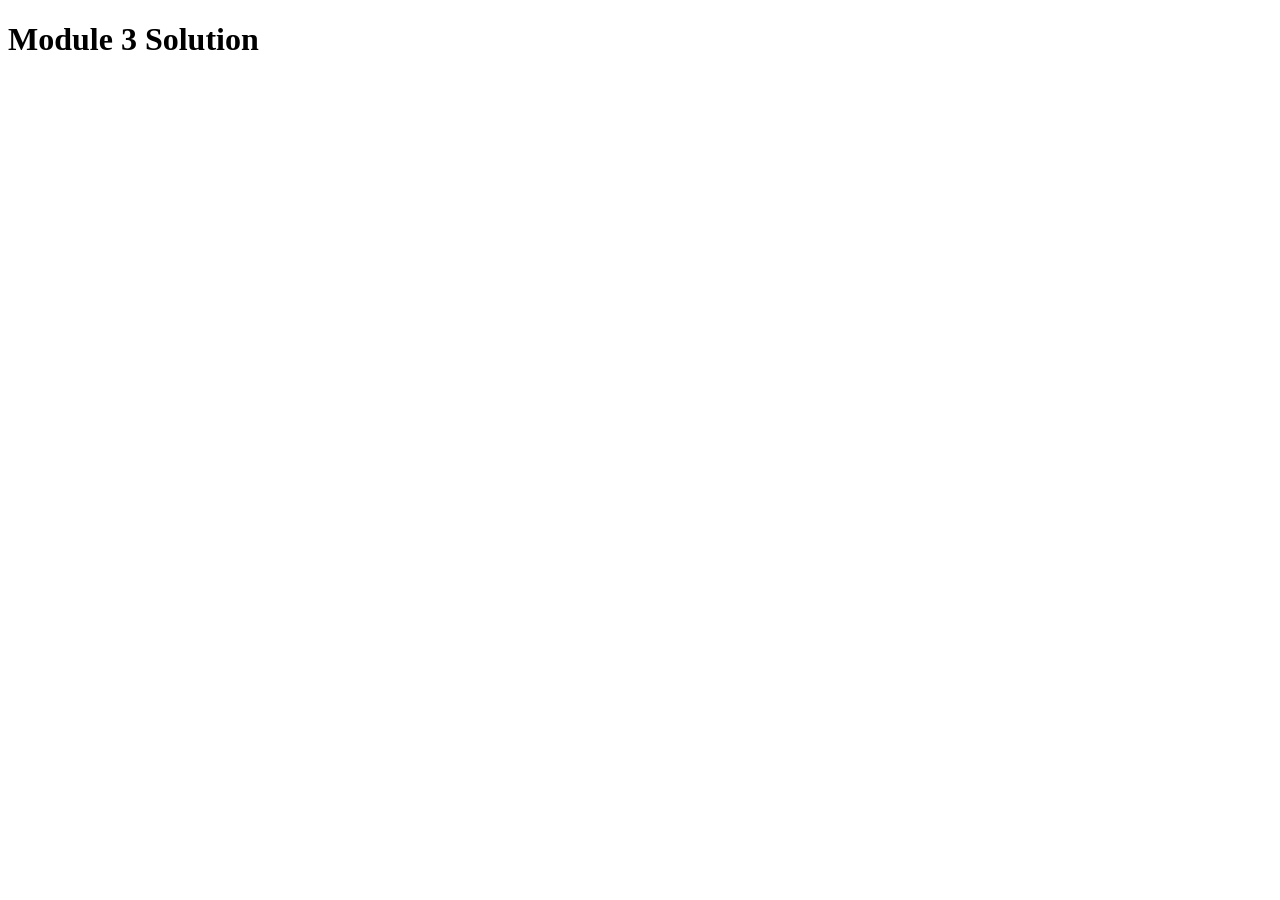
==== mod3_solution/index.html @ 1824783c "Index file added." ====
<!DOCTYPE html>
<html lang="en">
<head>
	<meta charset="utf-8">
	<meta name="viewport" content="width=device-width, initial-scale=1">
	<title>Module 3 Solution</title>
</head>
<body>
<h1>Module 3 Solution</h1>
</body>
</html>
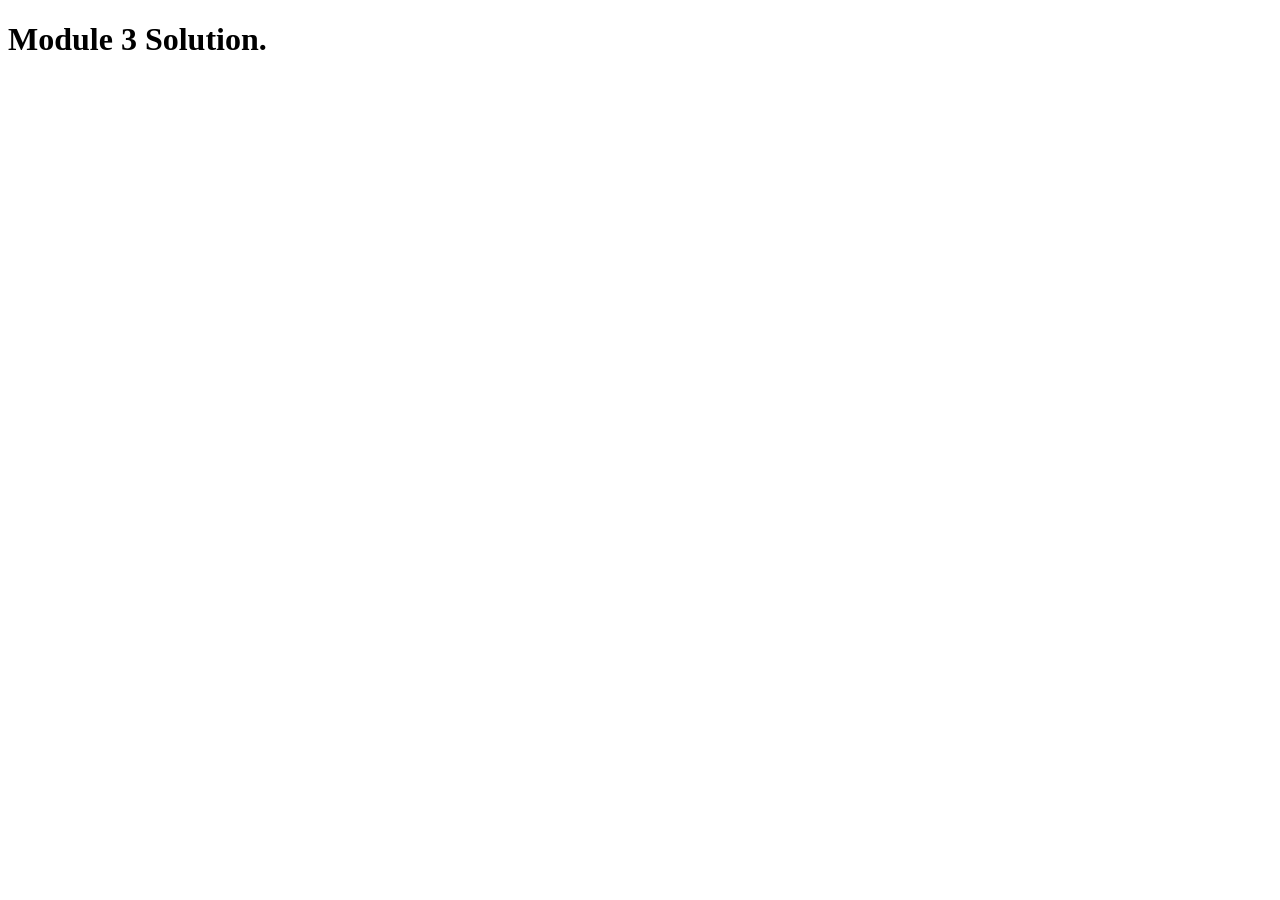
==== commit ea9c4d5b: "Testing a small change." ====
--- a/mod3_solution/index.html
+++ b/mod3_solution/index.html
@@ -6,6 +6,6 @@
 	<title>Module 3 Solution</title>
 </head>
 <body>
-<h1>Module 3 Solution</h1>
+<h1>Module 3 Solution.</h1>
 </body>
 </html>
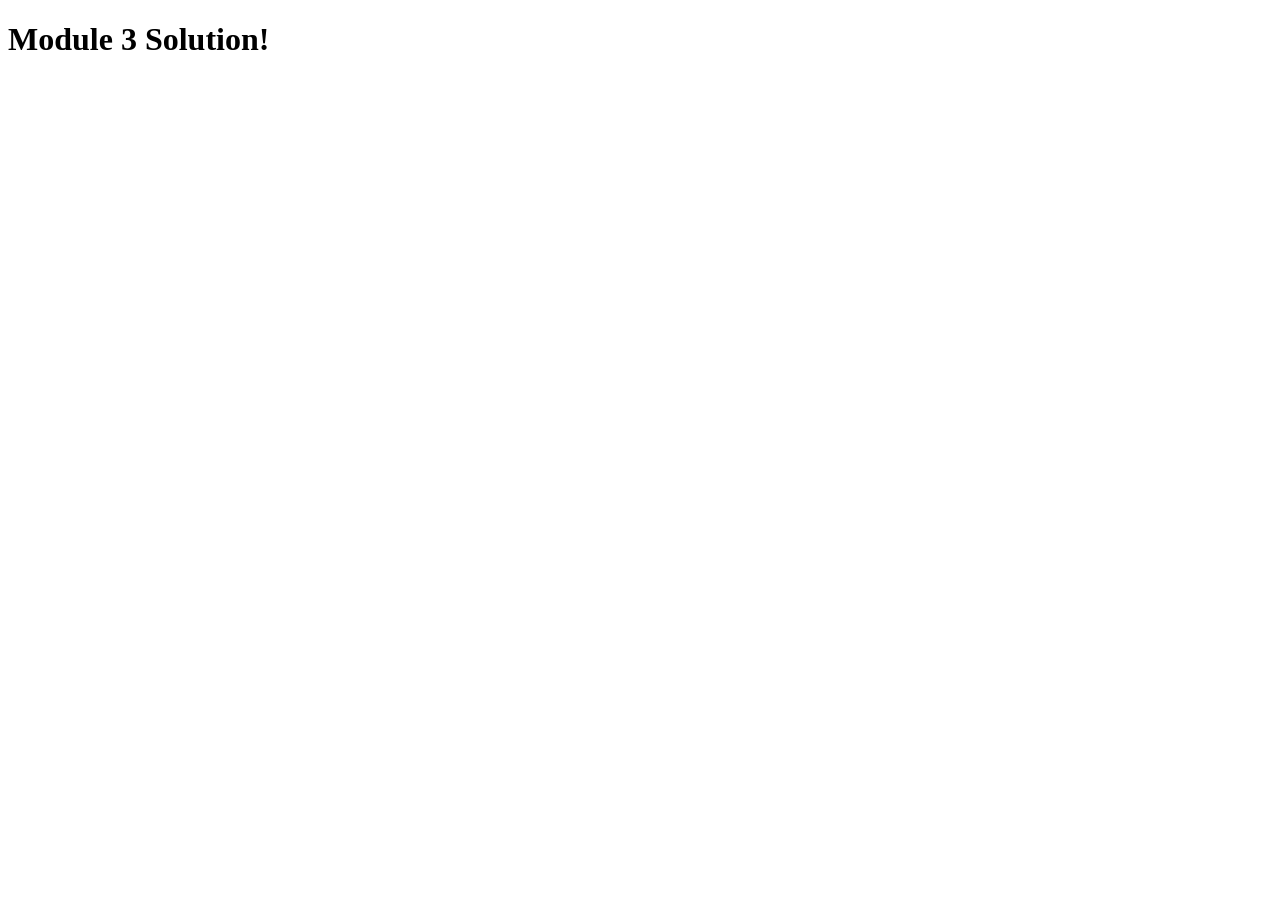
==== commit d160c7b9: "Another change test." ====
--- a/mod3_solution/index.html
+++ b/mod3_solution/index.html
@@ -6,6 +6,6 @@
 	<title>Module 3 Solution</title>
 </head>
 <body>
-<h1>Module 3 Solution.</h1>
+<h1>Module 3 Solution!</h1>
 </body>
 </html>
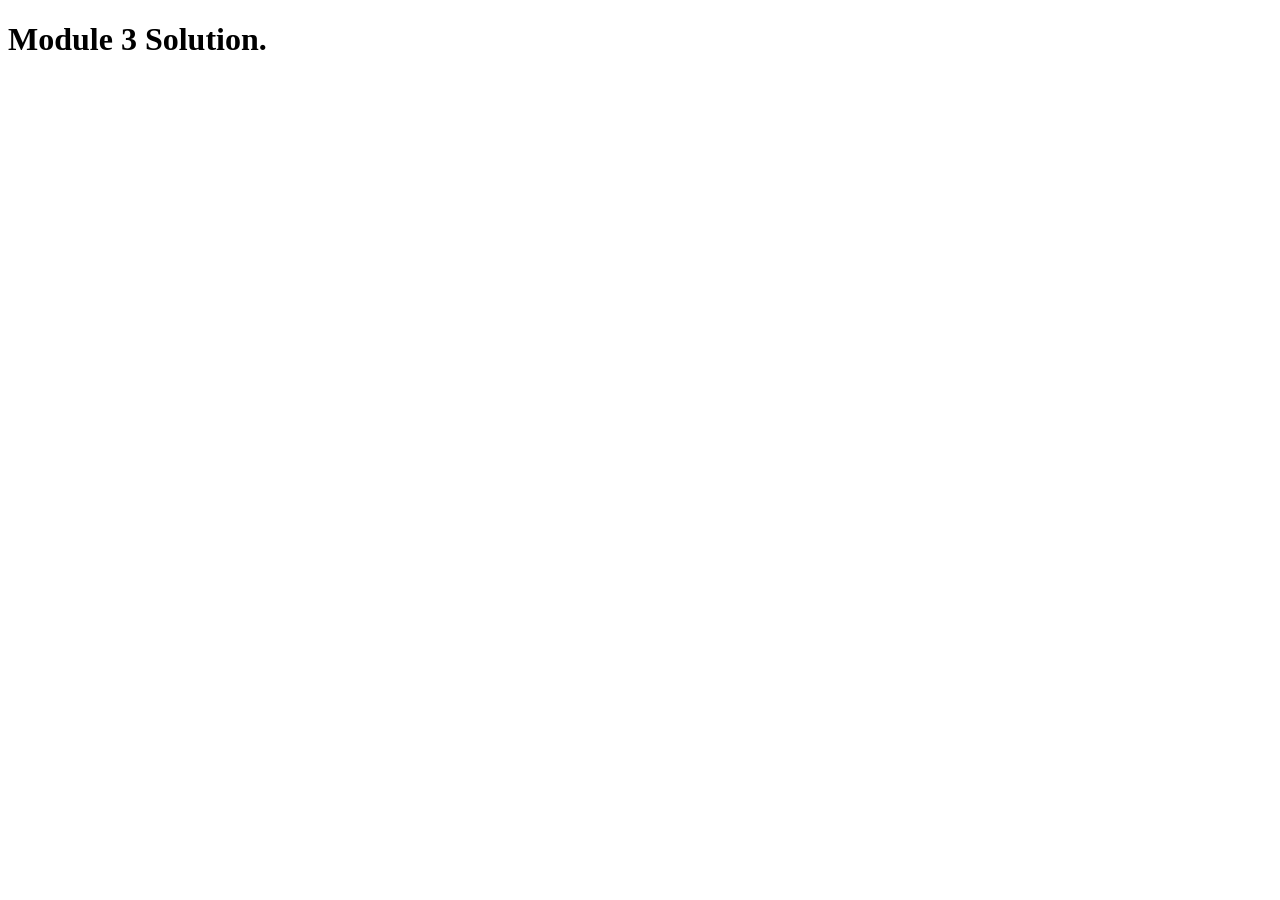
==== commit 9c57c598: "Last test then I'll crack on." ====
--- a/mod3_solution/index.html
+++ b/mod3_solution/index.html
@@ -6,6 +6,6 @@
 	<title>Module 3 Solution</title>
 </head>
 <body>
-<h1>Module 3 Solution!</h1>
+<h1>Module 3 Solution.</h1>
 </body>
 </html>
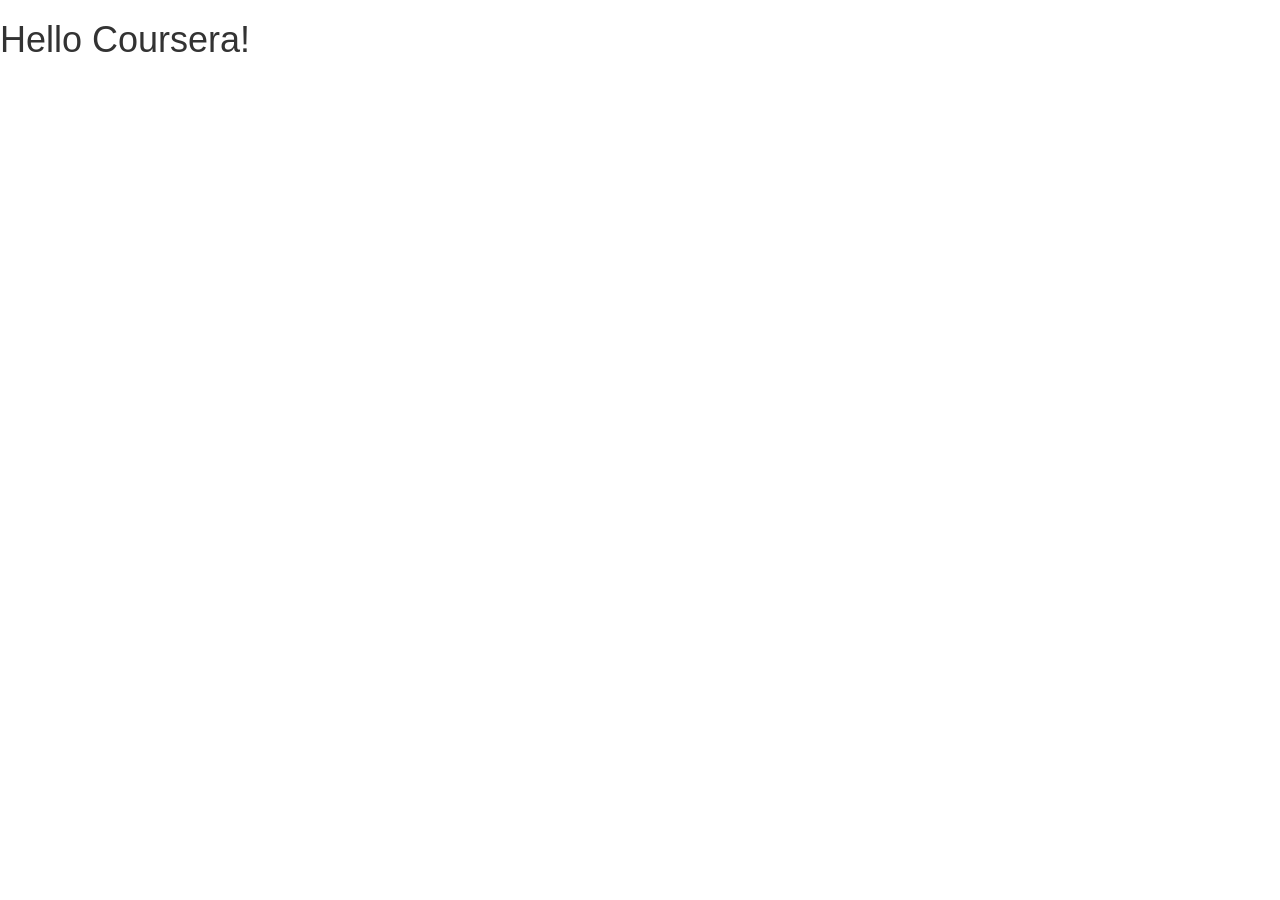
==== commit 9678881d: "Integrated Lecture 25 files properly." ====
--- a/mod3_solution/index.html
+++ b/mod3_solution/index.html
@@ -1,11 +1,28 @@
-<!DOCTYPE html>
+<!doctype html>
 <html lang="en">
-<head>
-	<meta charset="utf-8">
-	<meta name="viewport" content="width=device-width, initial-scale=1">
-	<title>Module 3 Solution</title>
-</head>
+  <head>
+    <meta charset="utf-8">
+    <meta http-equiv="X-UA-Compatible" content="IE=edge">
+    <meta name="viewport" content="width=device-width, initial-scale=1">
+
+    <!-- HTML5 shim and Respond.js for IE8 support of HTML5 elements and media queries -->
+    <!-- WARNING: Respond.js doesn't work if you view the page via file:// -->
+    <!--[if lt IE 9]>
+      <script src="https://oss.maxcdn.com/html5shiv/3.7.2/html5shiv.min.js"></script>
+      <script src="https://oss.maxcdn.com/respond/1.4.2/respond.min.js"></script>
+    <![endif]-->
+
+    <title>Bootstrap Starter Page</title>
+    <link rel="stylesheet" href="css/bootstrap.min.css">
+    <link rel="stylesheet" href="css/styles.css">
+  </head>
 <body>
-<h1>Module 3 Solution.</h1>
+
+  <h1>Hello Coursera!</h1>
+
+  <!-- jQuery (Bootstrap JS plugins depend on it) -->
+  <script src="js/jquery-1.11.3.min.js"></script>
+  <script src="js/bootstrap.min.js"></script>
+  <script src="js/script.js"></script>
 </body>
-</html>+</html>
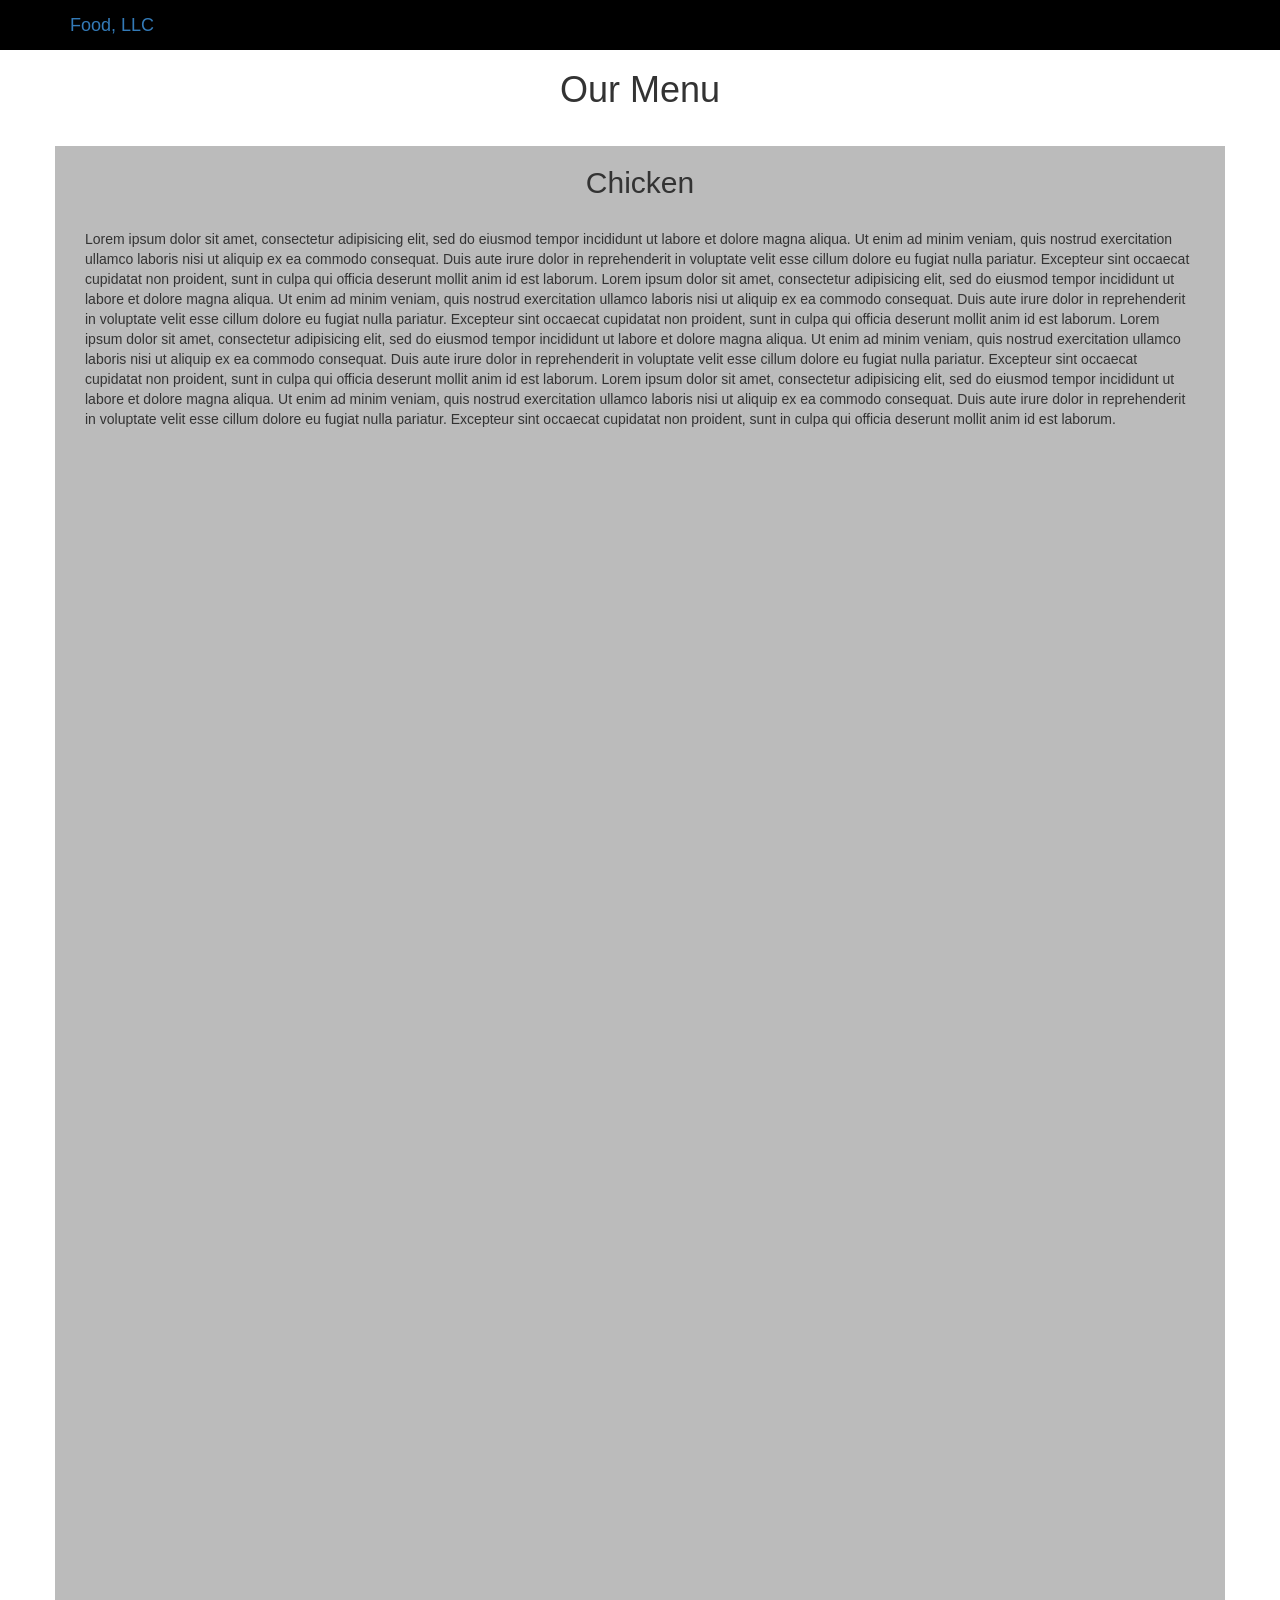
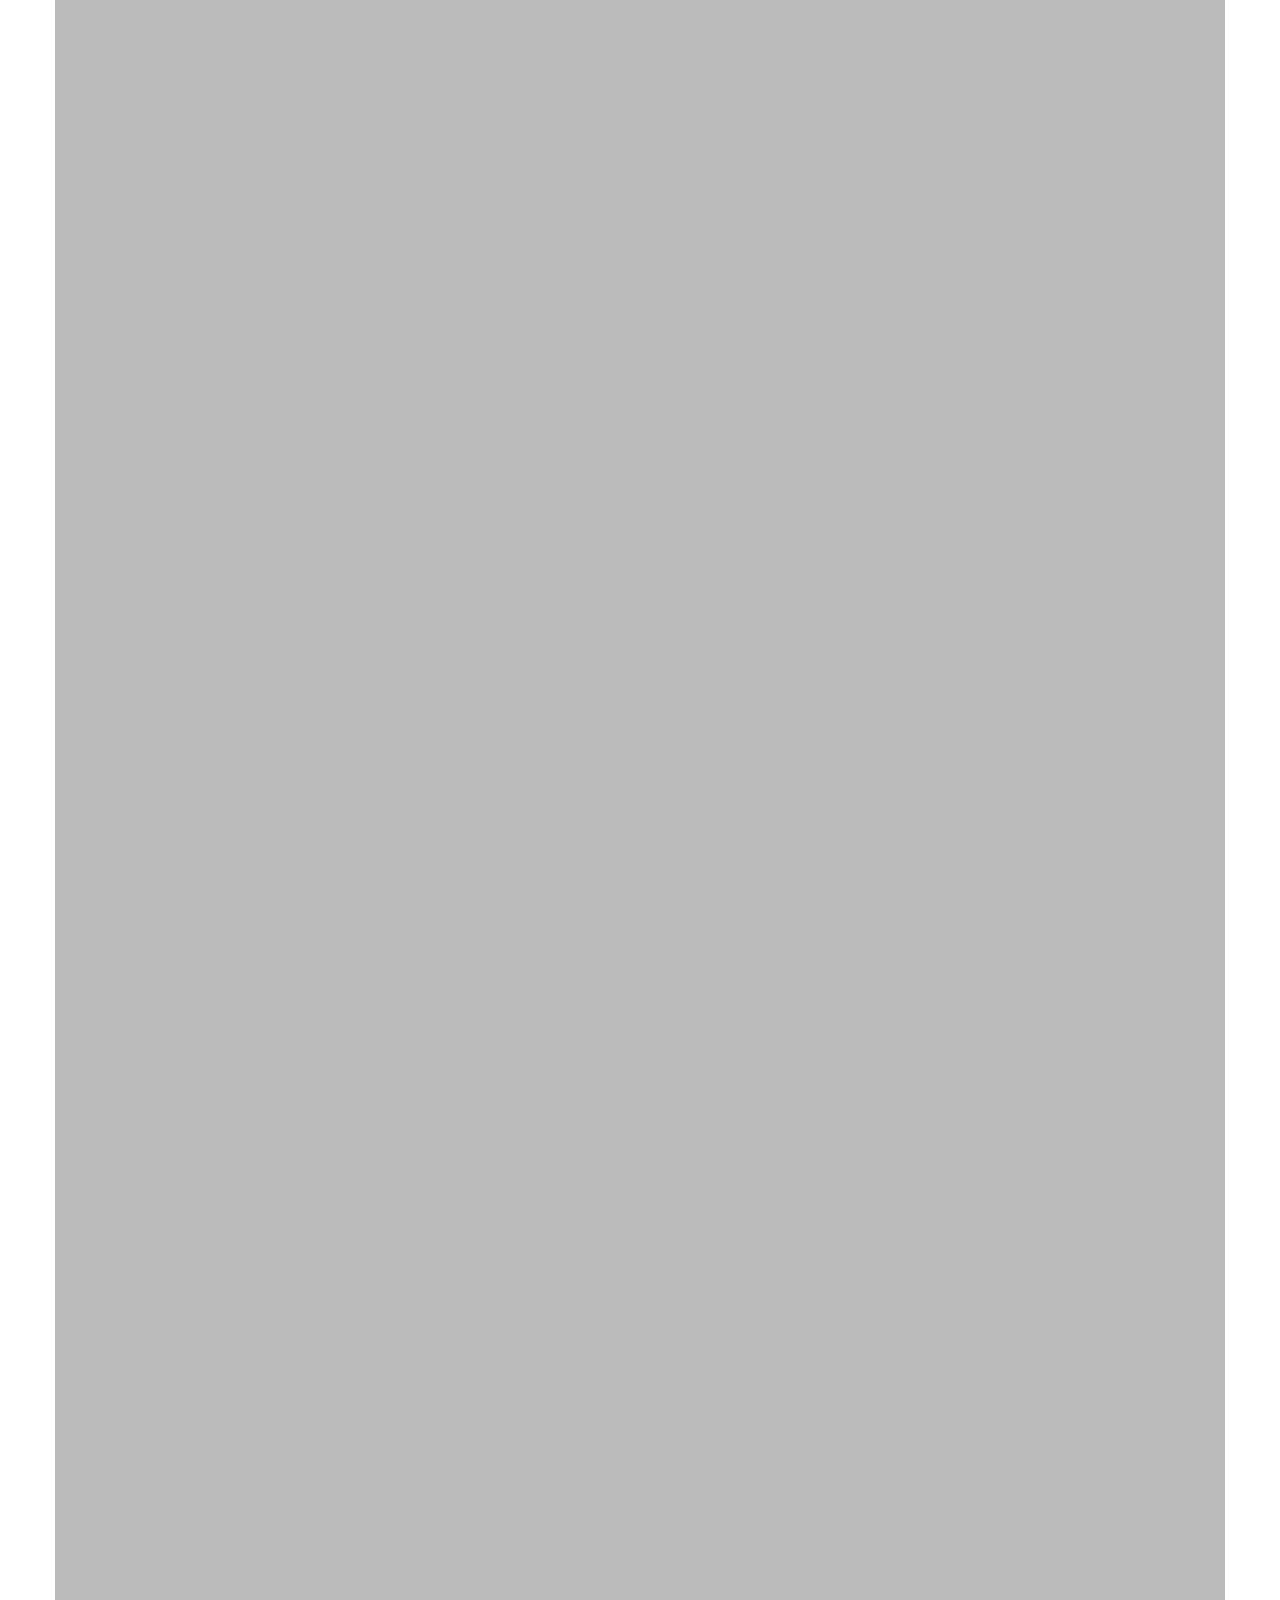
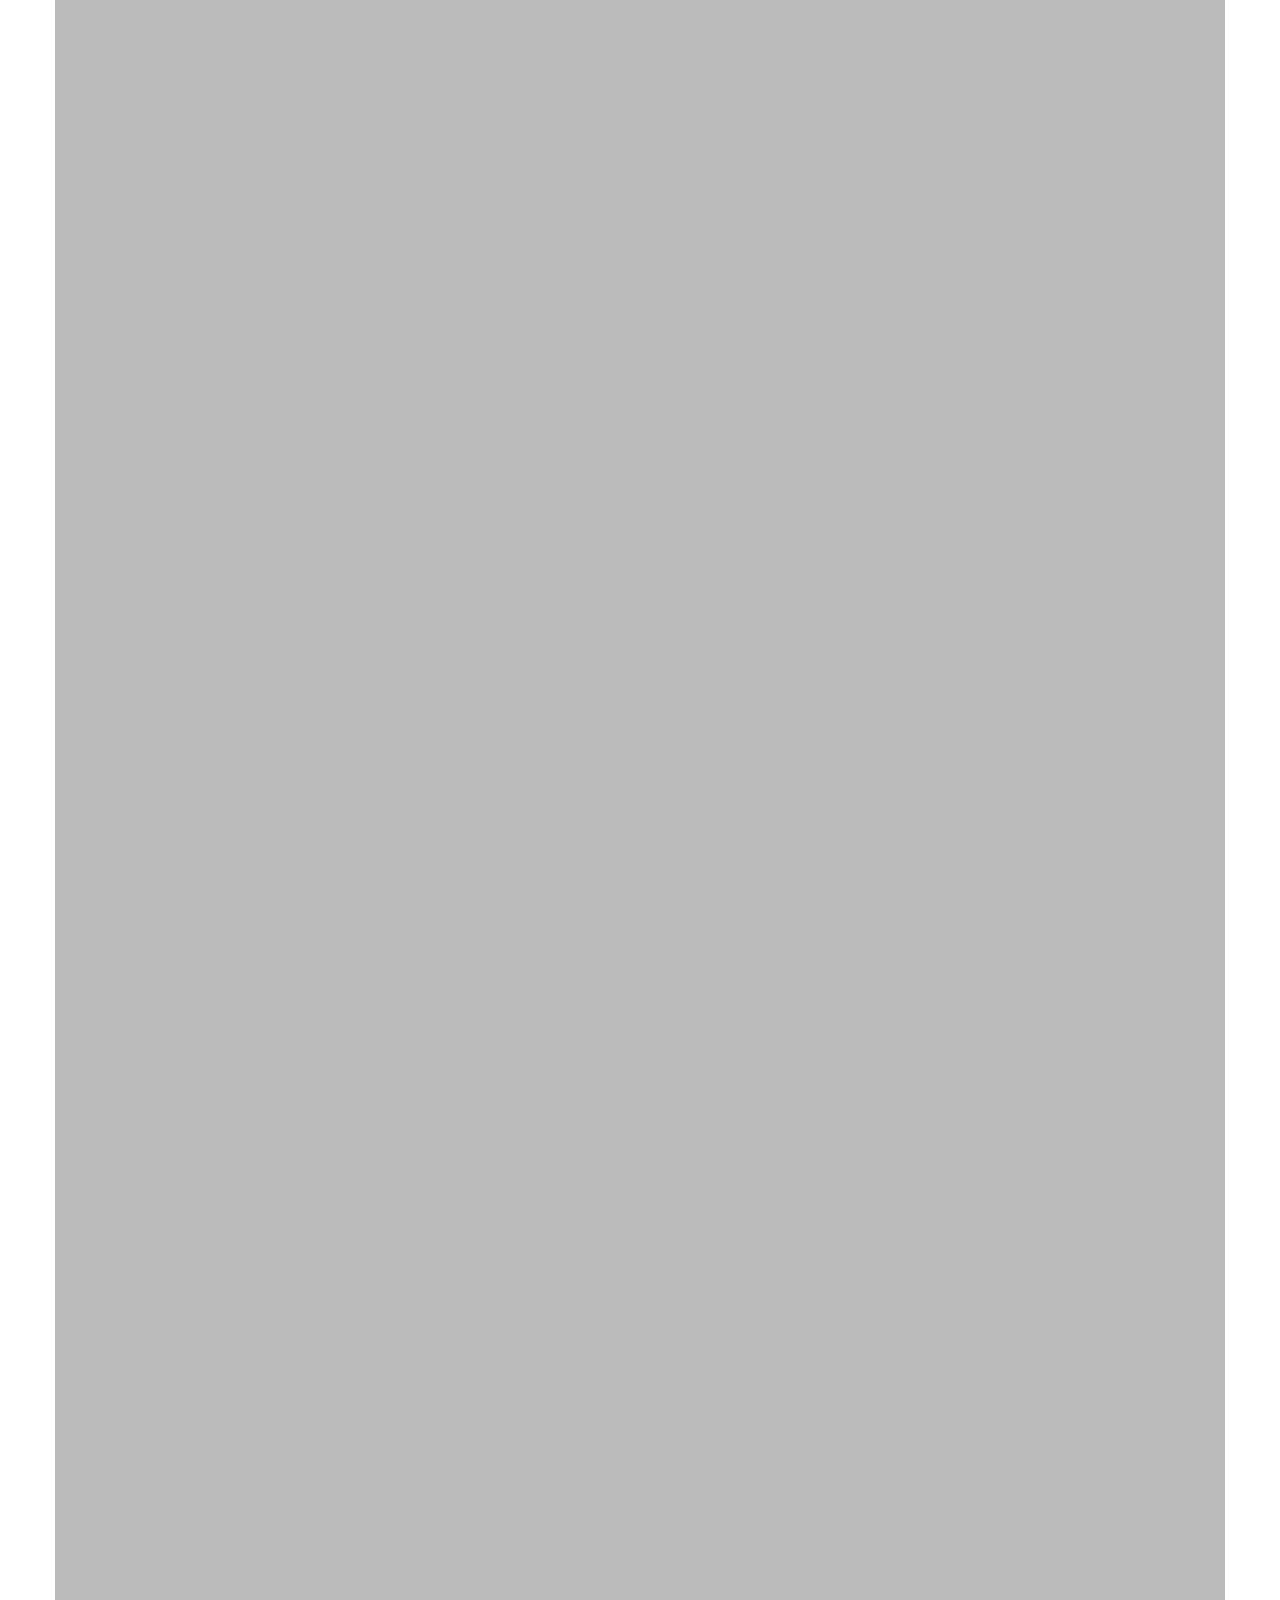
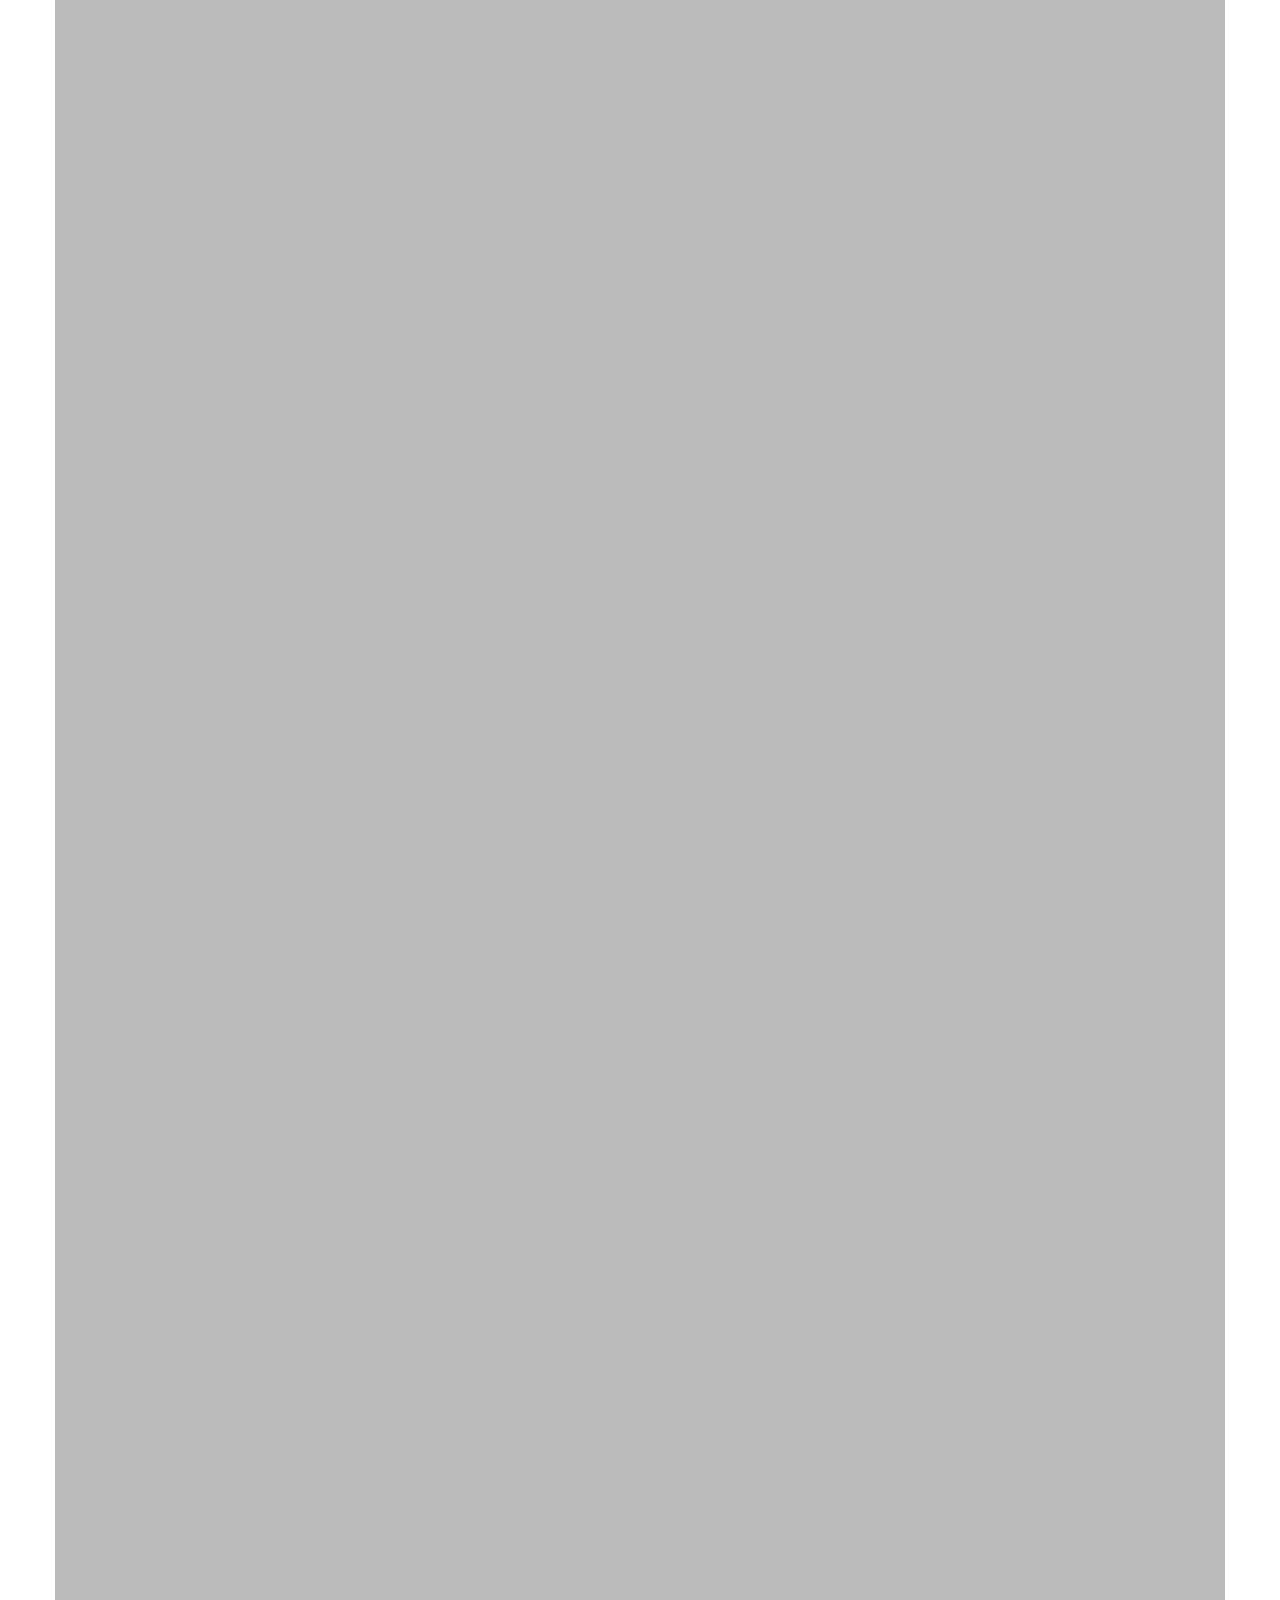
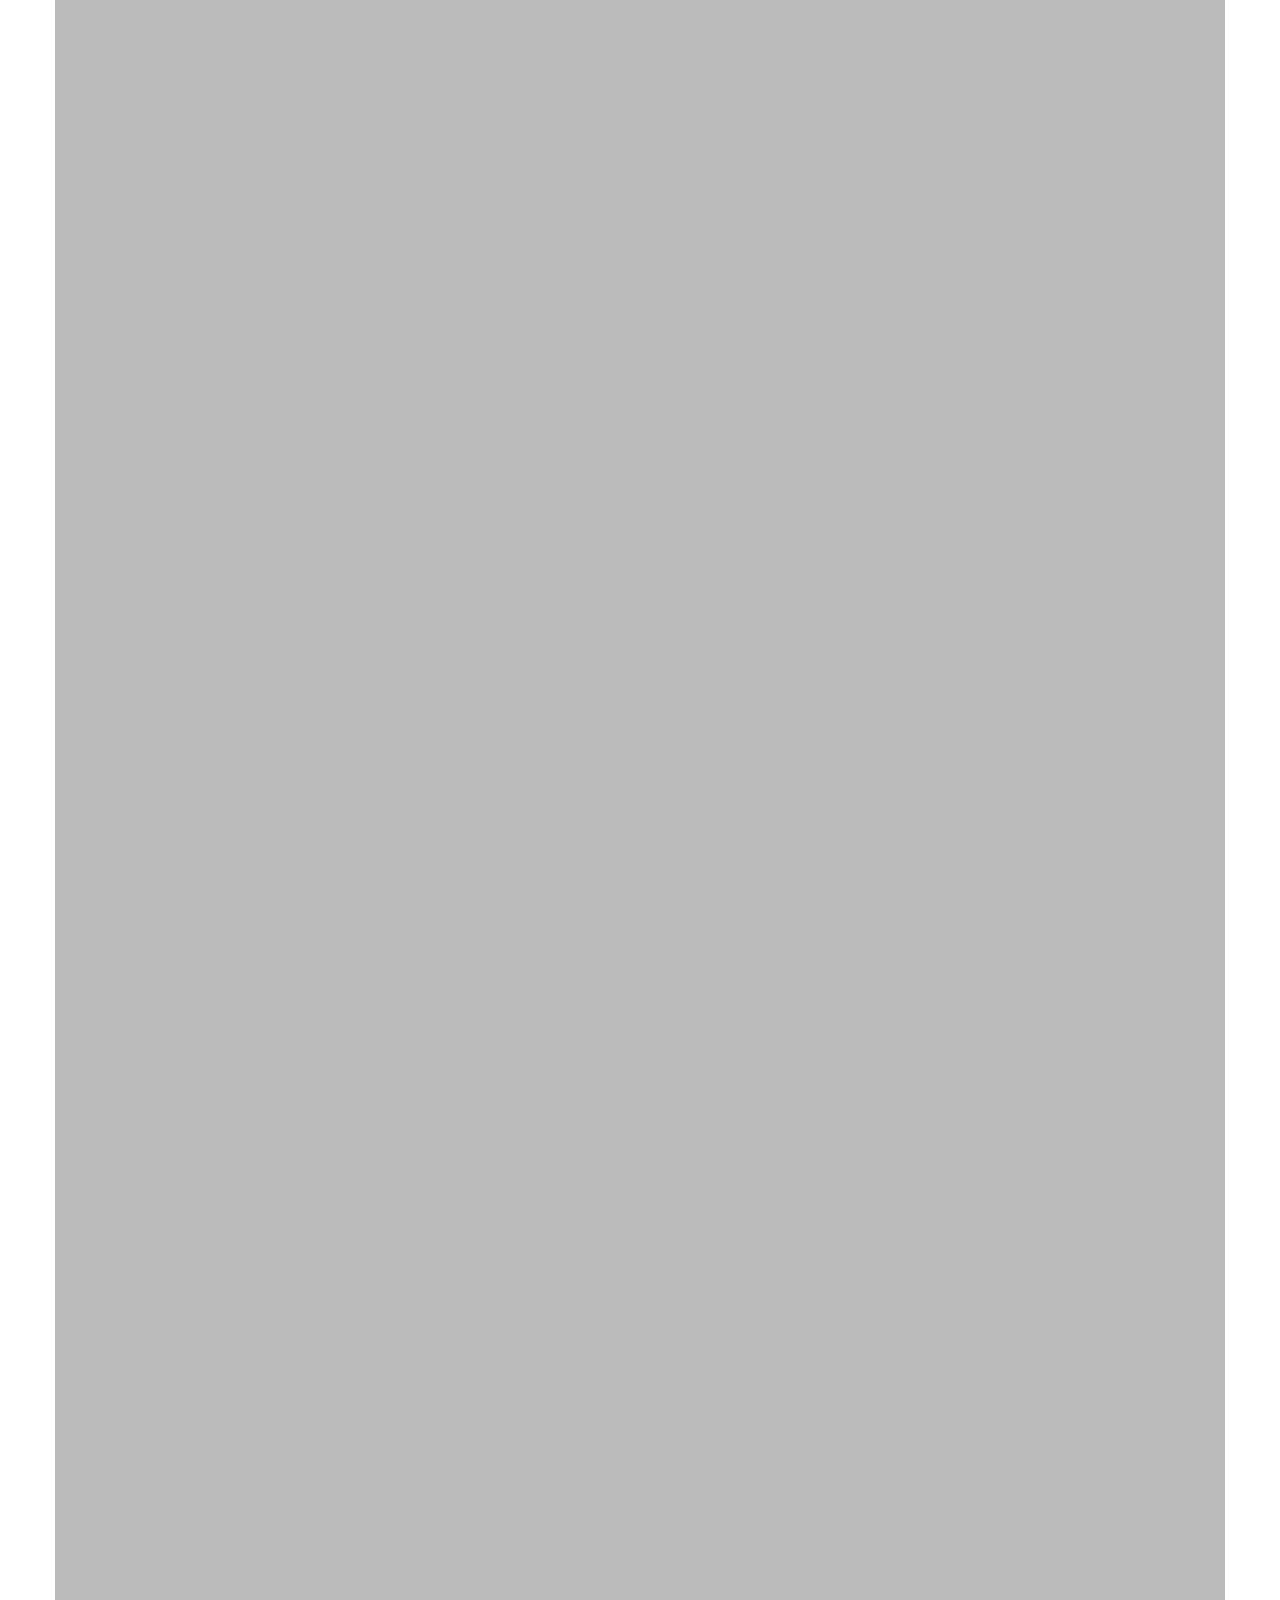
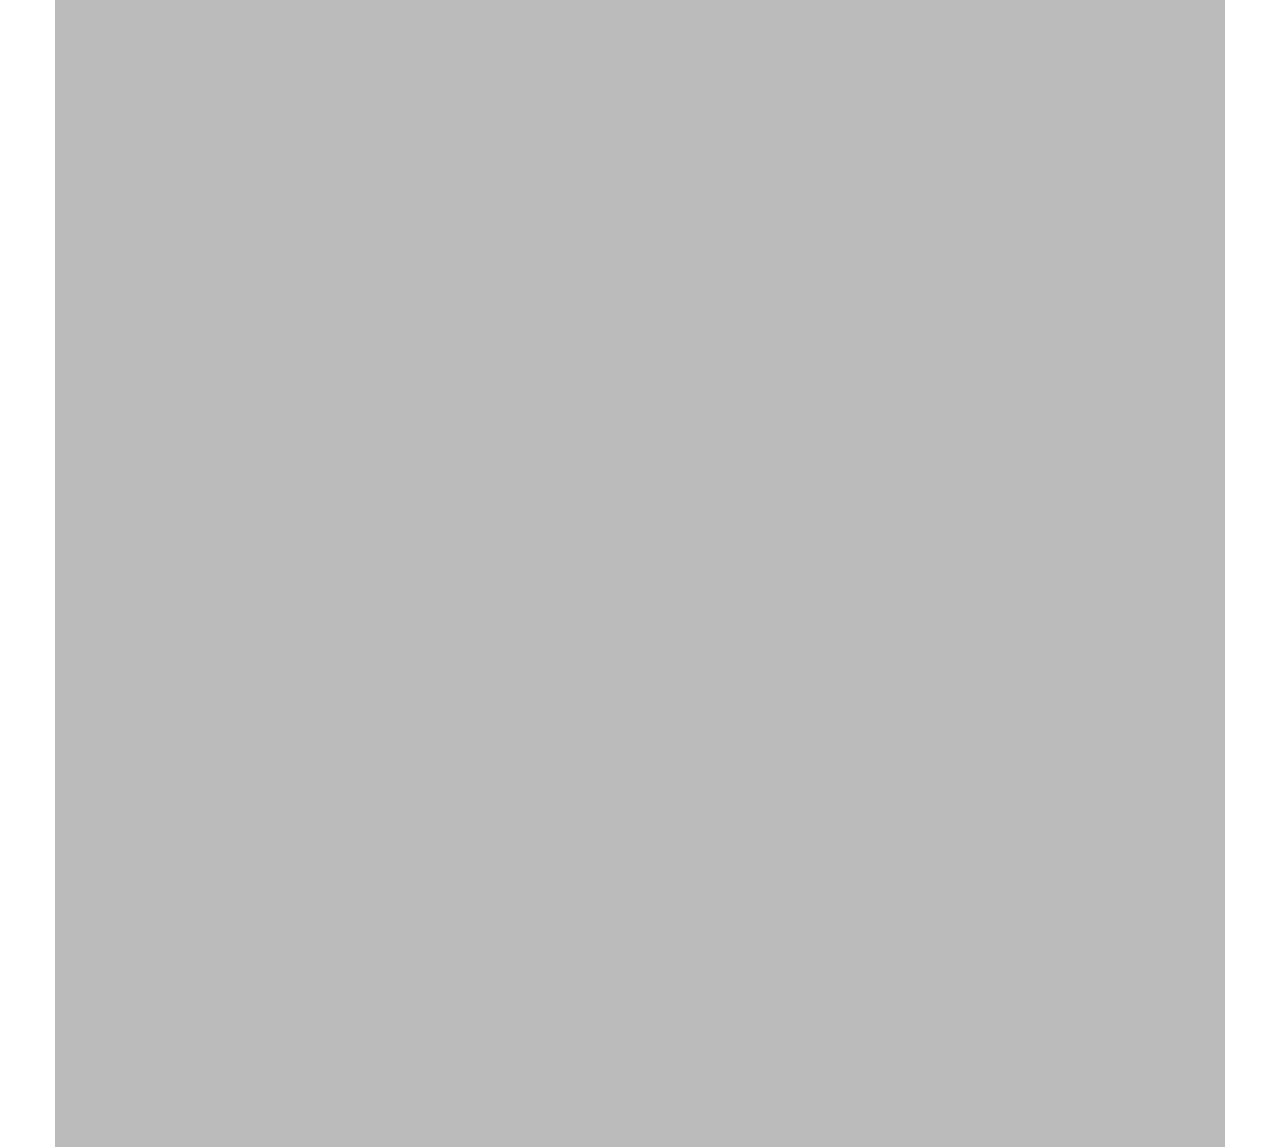
==== commit 11d94c7f: "Required tasks completed!" ====
--- a/mod3_solution/index.html
+++ b/mod3_solution/index.html
@@ -12,13 +12,78 @@
       <script src="https://oss.maxcdn.com/respond/1.4.2/respond.min.js"></script>
     <![endif]-->
 
-    <title>Bootstrap Starter Page</title>
+    <title>Module 3 Solution</title>
     <link rel="stylesheet" href="css/bootstrap.min.css">
     <link rel="stylesheet" href="css/styles.css">
   </head>
 <body>
+  <header>
+  	<nav id="header-nav" class="navbar navbar-default">
+  	  <div class="container">
 
-  <h1>Hello Coursera!</h1>
+  		<div class="navbar-brand pull-left">
+  		  <a href="index.html">Food, LLC</a>
+  		</div><!-- .navbar-brand -->
+
+  		<button type="button" class="navbar-toggle collapsed" data-toggle="collapse" data-target="#collapsable-nav" aria-expanded="false">
+  		  <span class="sr-only">Toggle navigation</span>
+  		  <span class="icon-bar"></span>
+          <span class="icon-bar"></span>
+          <span class="icon-bar"></span>
+  		</button><!-- .navbar-toggle .collapsed -->
+
+  	  </div><!-- .container -->
+
+  	  <div id="collapsable-nav" class="collapse navbar-collapse">
+  	  	<ul id="nav-list" class="nav navbar-nav navbar-right visible-xs">
+  	  	  <li class="text-center">
+  	  	  	<div>Chicken<hr></div>
+  	  	  </li>
+  	  	  <li class="text-center">
+  	  	  	<div>Beef<hr></div>
+  	  	  </li>
+  	  	  <li class="text-center">
+  	  	    <div>Sushi</div>
+  	  	  </li>
+  	  	</ul>
+  	  </div><!-- #collapsable-nav -->
+
+  	</nav><!-- #header-nav -->
+  </header>
+
+  <h1 class="text-center">Our Menu</h1>
+
+  <div id="main-content" class="container">
+  	<div class="col-xs-12 col-sm-12 col-md-12">
+  	  <h2 class="text-center">Chicken</h2>
+  	  <div>
+  		Lorem ipsum dolor sit amet, consectetur adipisicing elit, sed do eiusmod
+	  	tempor incididunt ut labore et dolore magna aliqua. Ut enim ad minim veniam,
+	  	quis nostrud exercitation ullamco laboris nisi ut aliquip ex ea commodo
+	  	consequat. Duis aute irure dolor in reprehenderit in voluptate velit esse
+	  	cillum dolore eu fugiat nulla pariatur. Excepteur sint occaecat cupidatat non
+	  	proident, sunt in culpa qui officia deserunt mollit anim id est laborum. 
+	  	Lorem ipsum dolor sit amet, consectetur adipisicing elit, sed do eiusmod
+	  	tempor incididunt ut labore et dolore magna aliqua. Ut enim ad minim veniam,
+	  	quis nostrud exercitation ullamco laboris nisi ut aliquip ex ea commodo
+	  	consequat. Duis aute irure dolor in reprehenderit in voluptate velit esse
+	  	cillum dolore eu fugiat nulla pariatur. Excepteur sint occaecat cupidatat non
+	  	proident, sunt in culpa qui officia deserunt mollit anim id est laborum.
+	  	Lorem ipsum dolor sit amet, consectetur adipisicing elit, sed do eiusmod
+	  	tempor incididunt ut labore et dolore magna aliqua. Ut enim ad minim veniam,
+	  	quis nostrud exercitation ullamco laboris nisi ut aliquip ex ea commodo
+	  	consequat. Duis aute irure dolor in reprehenderit in voluptate velit esse
+	  	cillum dolore eu fugiat nulla pariatur. Excepteur sint occaecat cupidatat non
+	  	proident, sunt in culpa qui officia deserunt mollit anim id est laborum.
+	  	Lorem ipsum dolor sit amet, consectetur adipisicing elit, sed do eiusmod
+	  	tempor incididunt ut labore et dolore magna aliqua. Ut enim ad minim veniam,
+	  	quis nostrud exercitation ullamco laboris nisi ut aliquip ex ea commodo
+	  	consequat. Duis aute irure dolor in reprehenderit in voluptate velit esse
+	  	cillum dolore eu fugiat nulla pariatur. Excepteur sint occaecat cupidatat non
+	  	proident, sunt in culpa qui officia deserunt mollit anim id est laborum.	
+  	  </div>
+  	</div>
+  </div>
 
   <!-- jQuery (Bootstrap JS plugins depend on it) -->
   <script src="js/jquery-1.11.3.min.js"></script>
--- a/mod3_solution/css/styles.css
+++ b/mod3_solution/css/styles.css
@@ -0,0 +1,40 @@
+body {
+
+}
+
+h1, h2 {
+  margin-bottom: 1em;
+}
+
+.navbar-default {
+  border-color: black;
+}
+
+#header-nav {
+  background-color: black;
+  border-radius: 0;
+  border: 0;
+}
+
+#nav-list {
+  margin-top: 0px;
+  margin-bottom: 0px;
+  background-color: #BBBBBB;
+}
+
+#nav-list div {
+  color: black;
+  padding: 0;
+  margin: 0;
+}
+
+#nav-list hr {
+  margin: 0;
+  border-top: 1px solid black;
+}
+
+#main-content {
+  background-color: #BBBBBB;
+  border-color: black;
+  height: 9001px;
+}
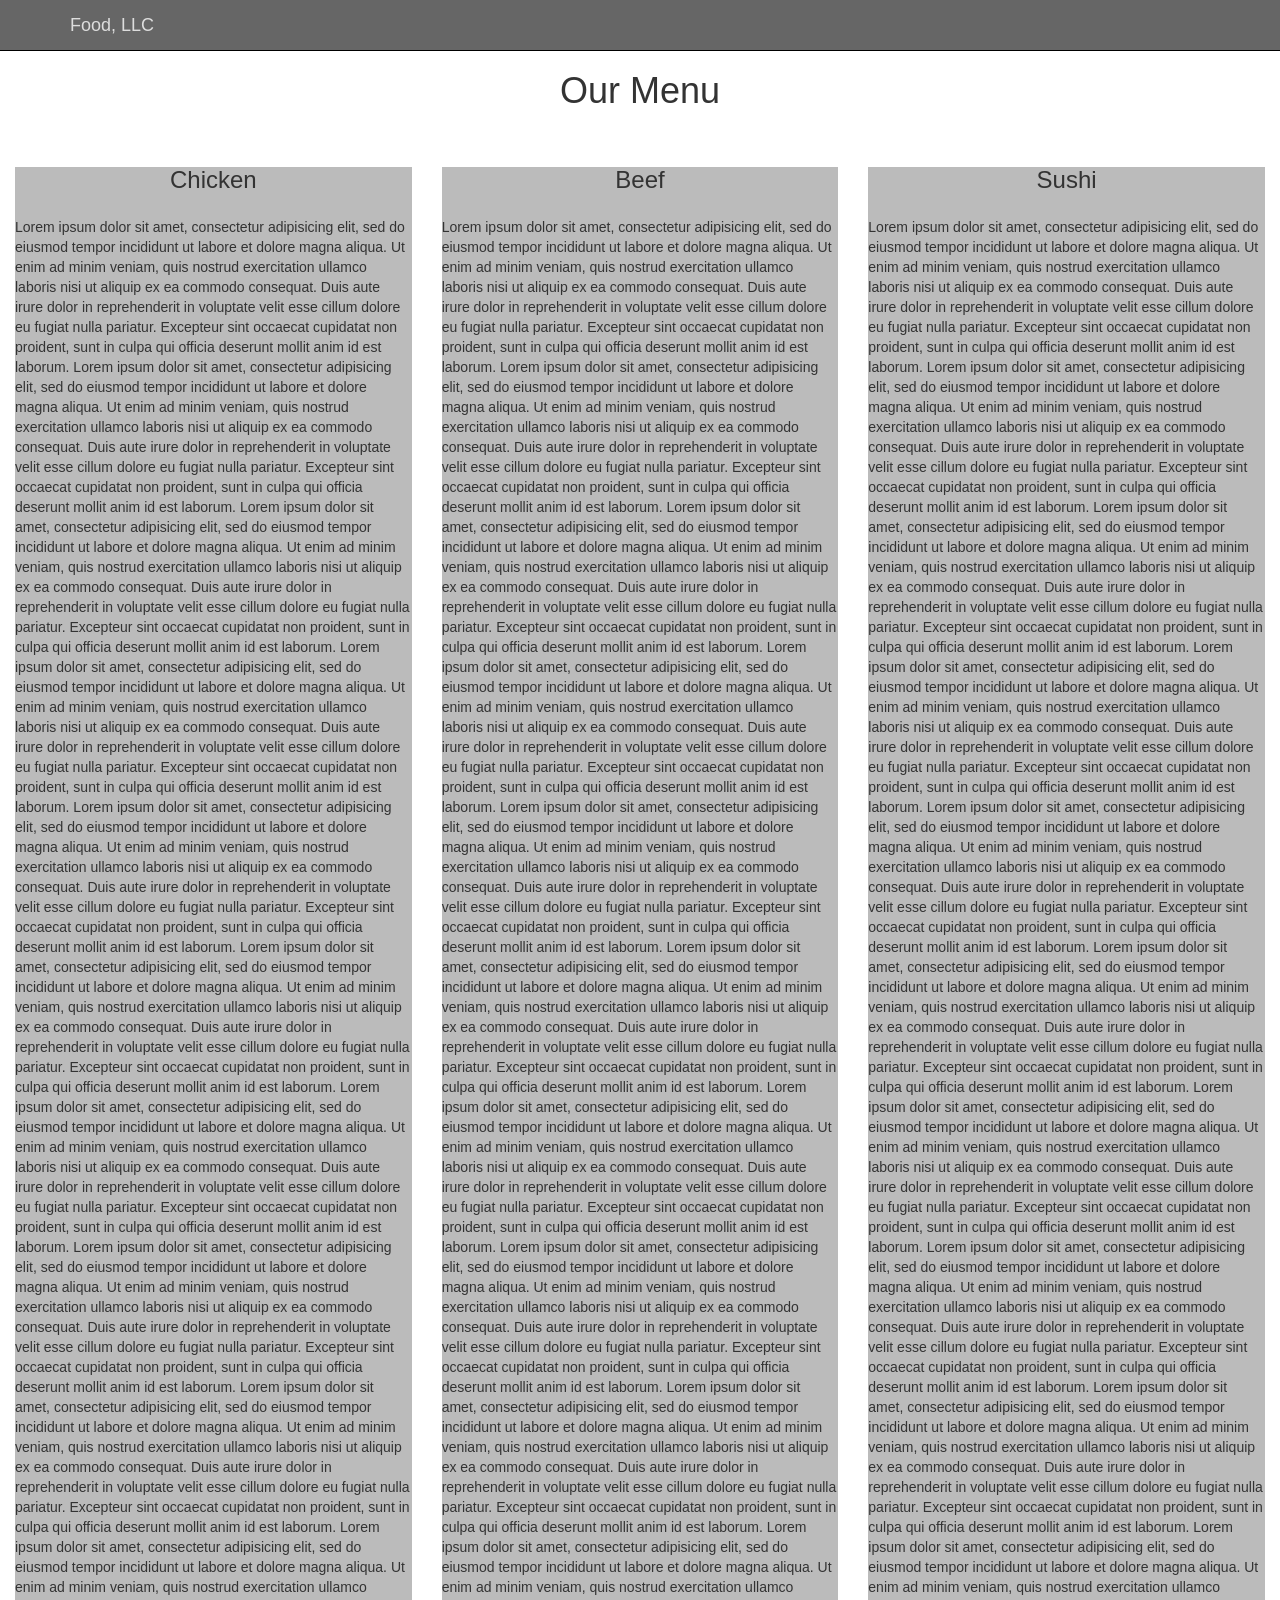
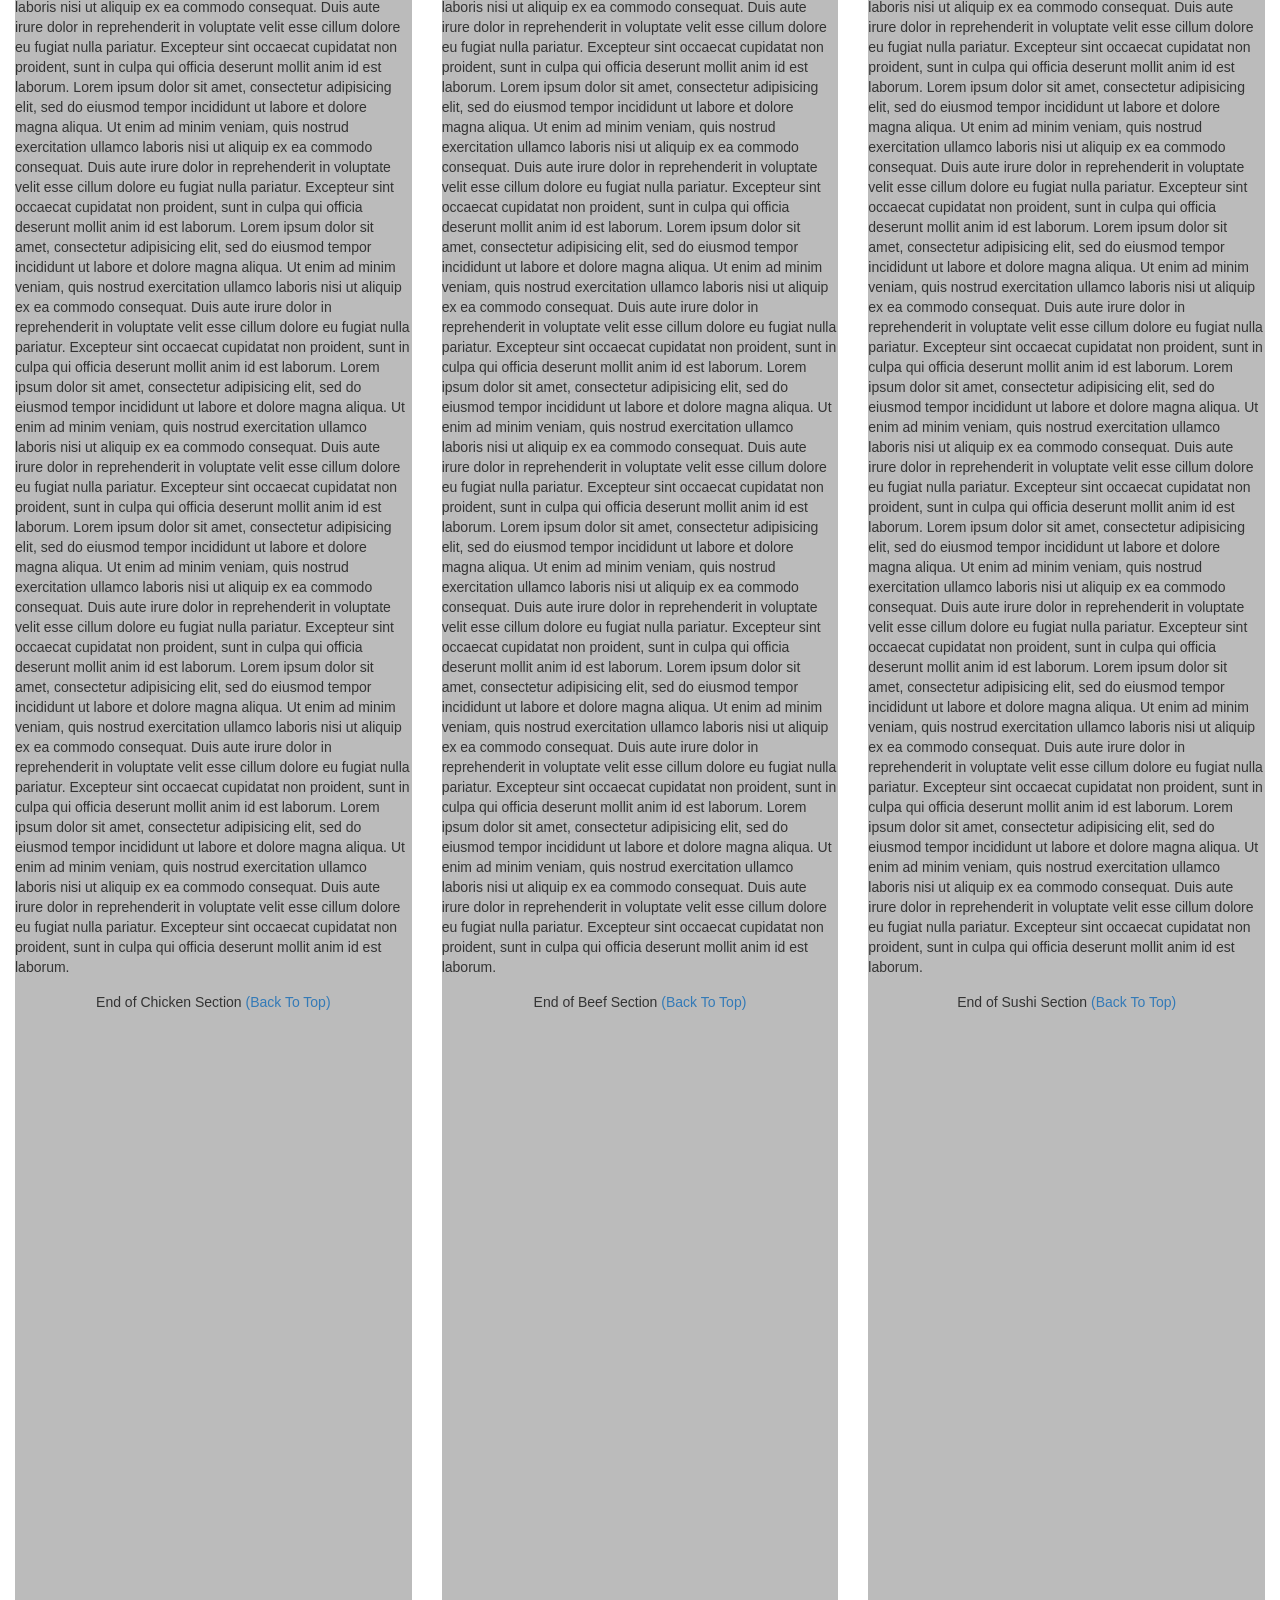
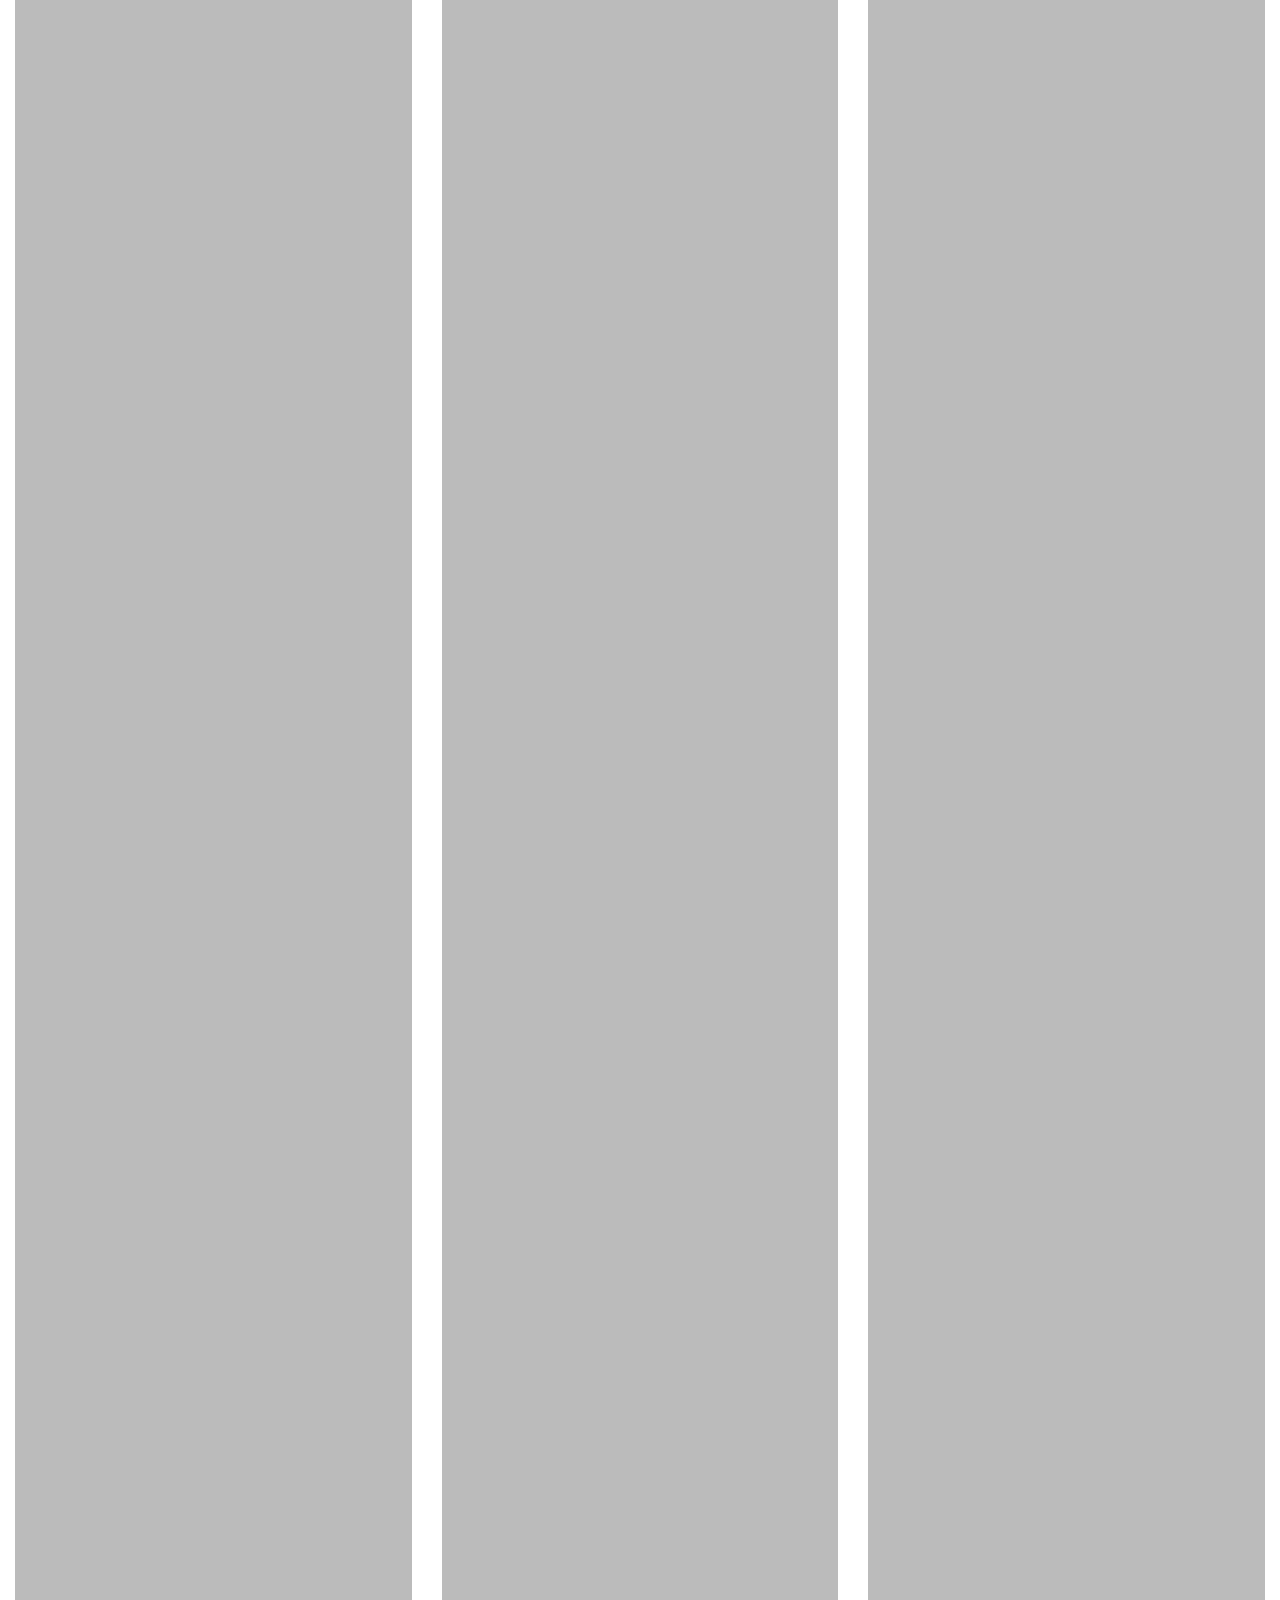
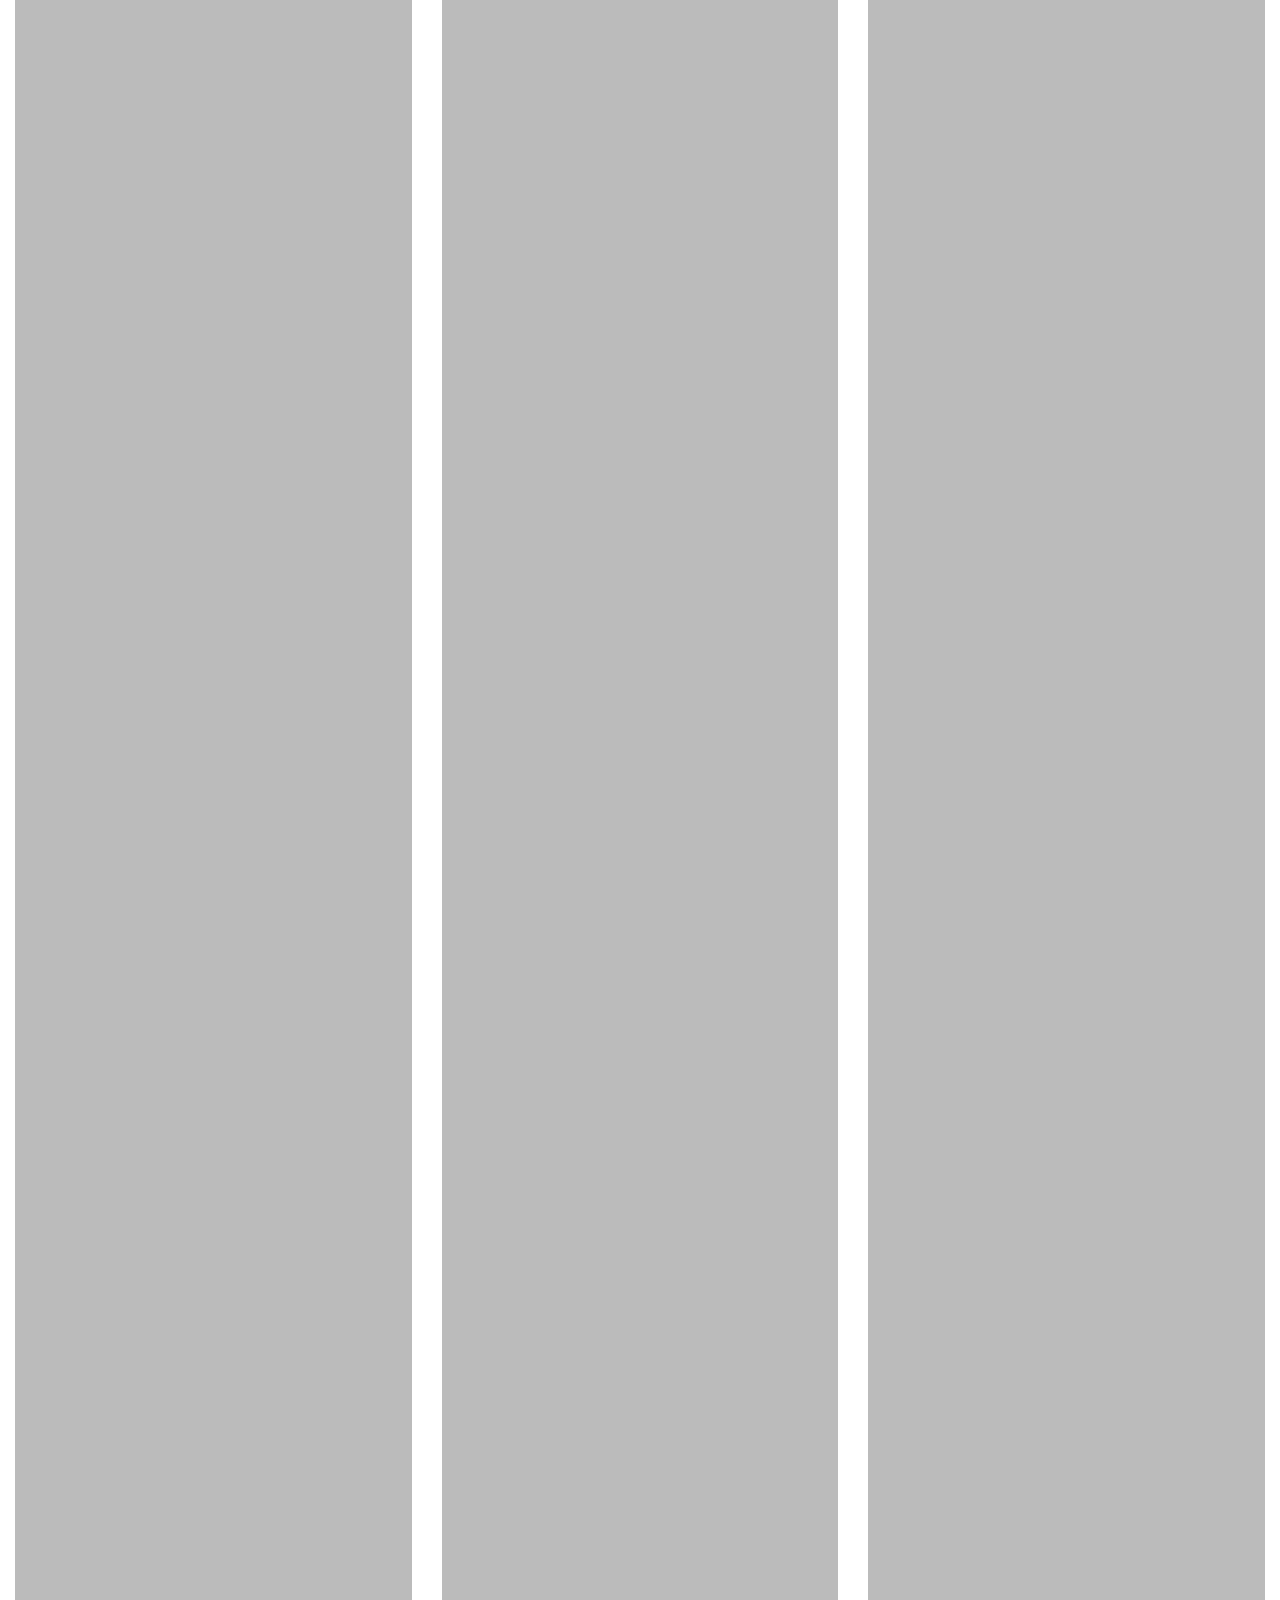
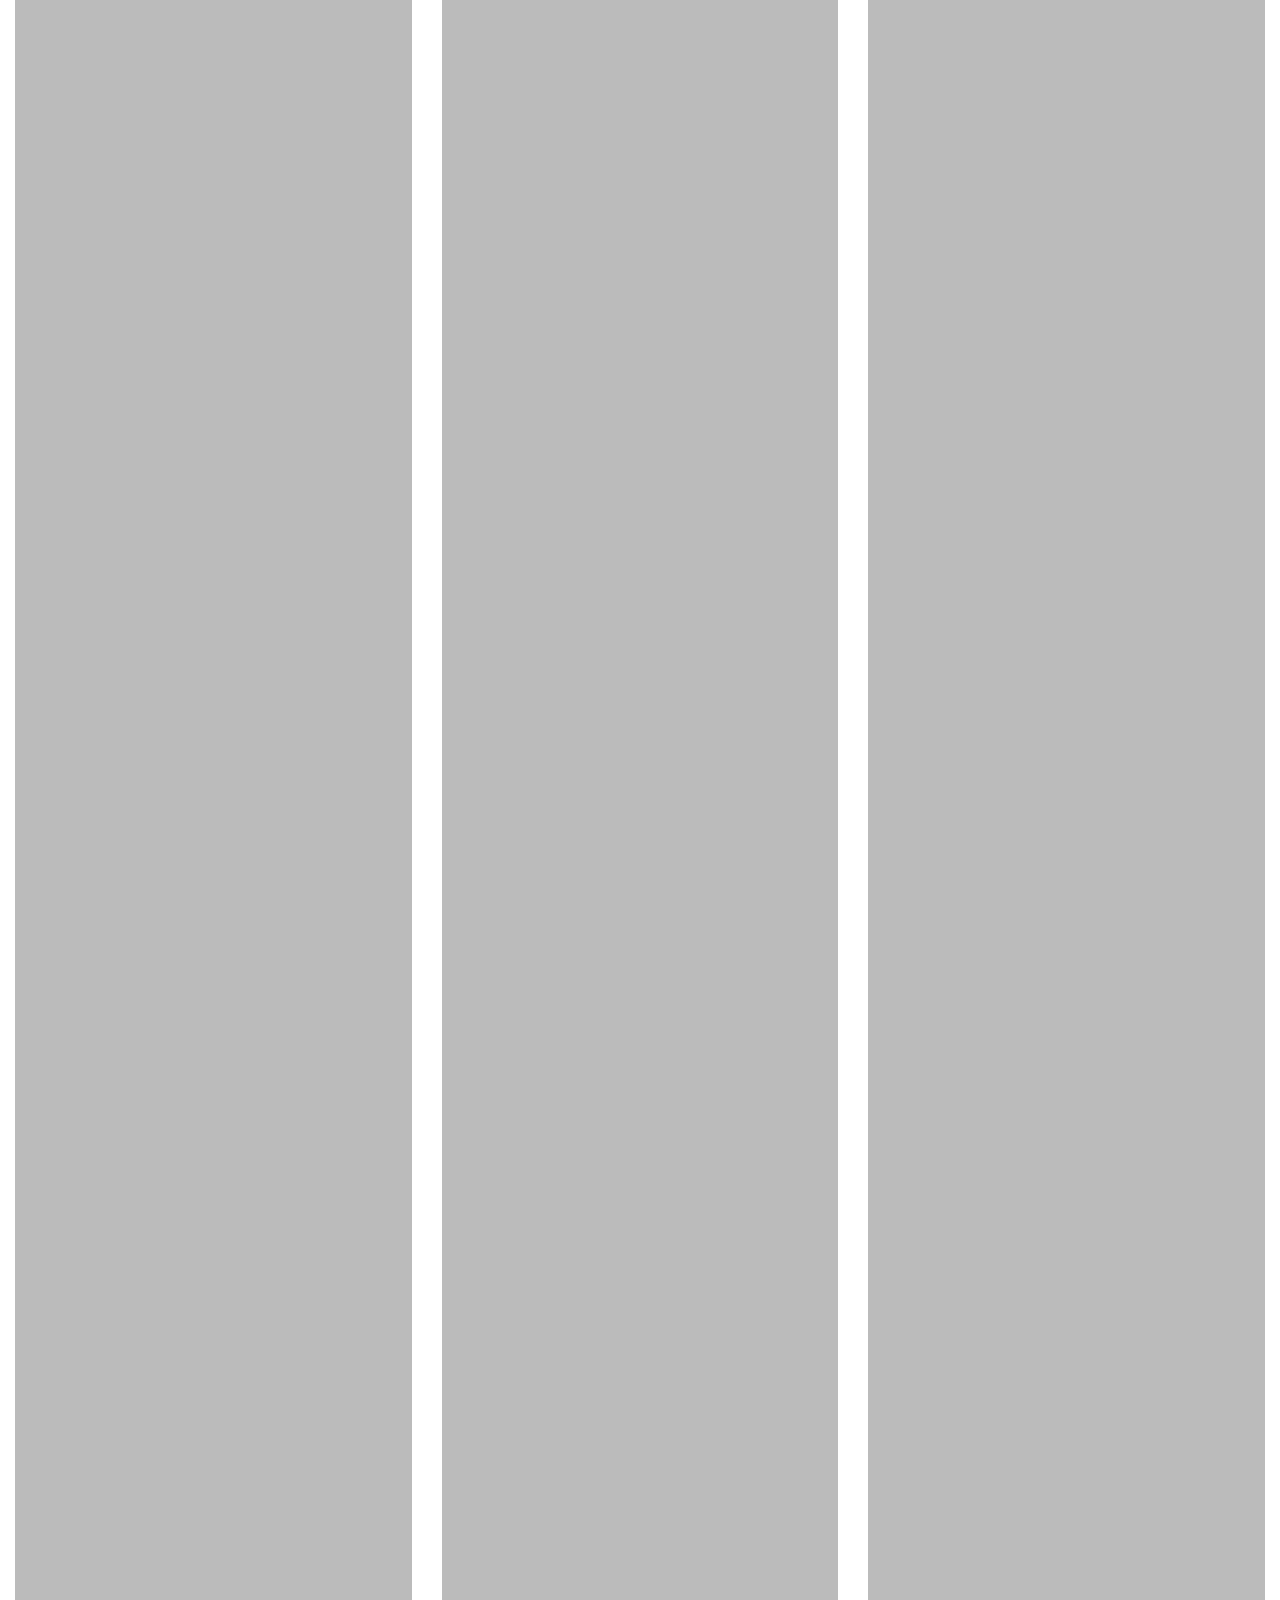
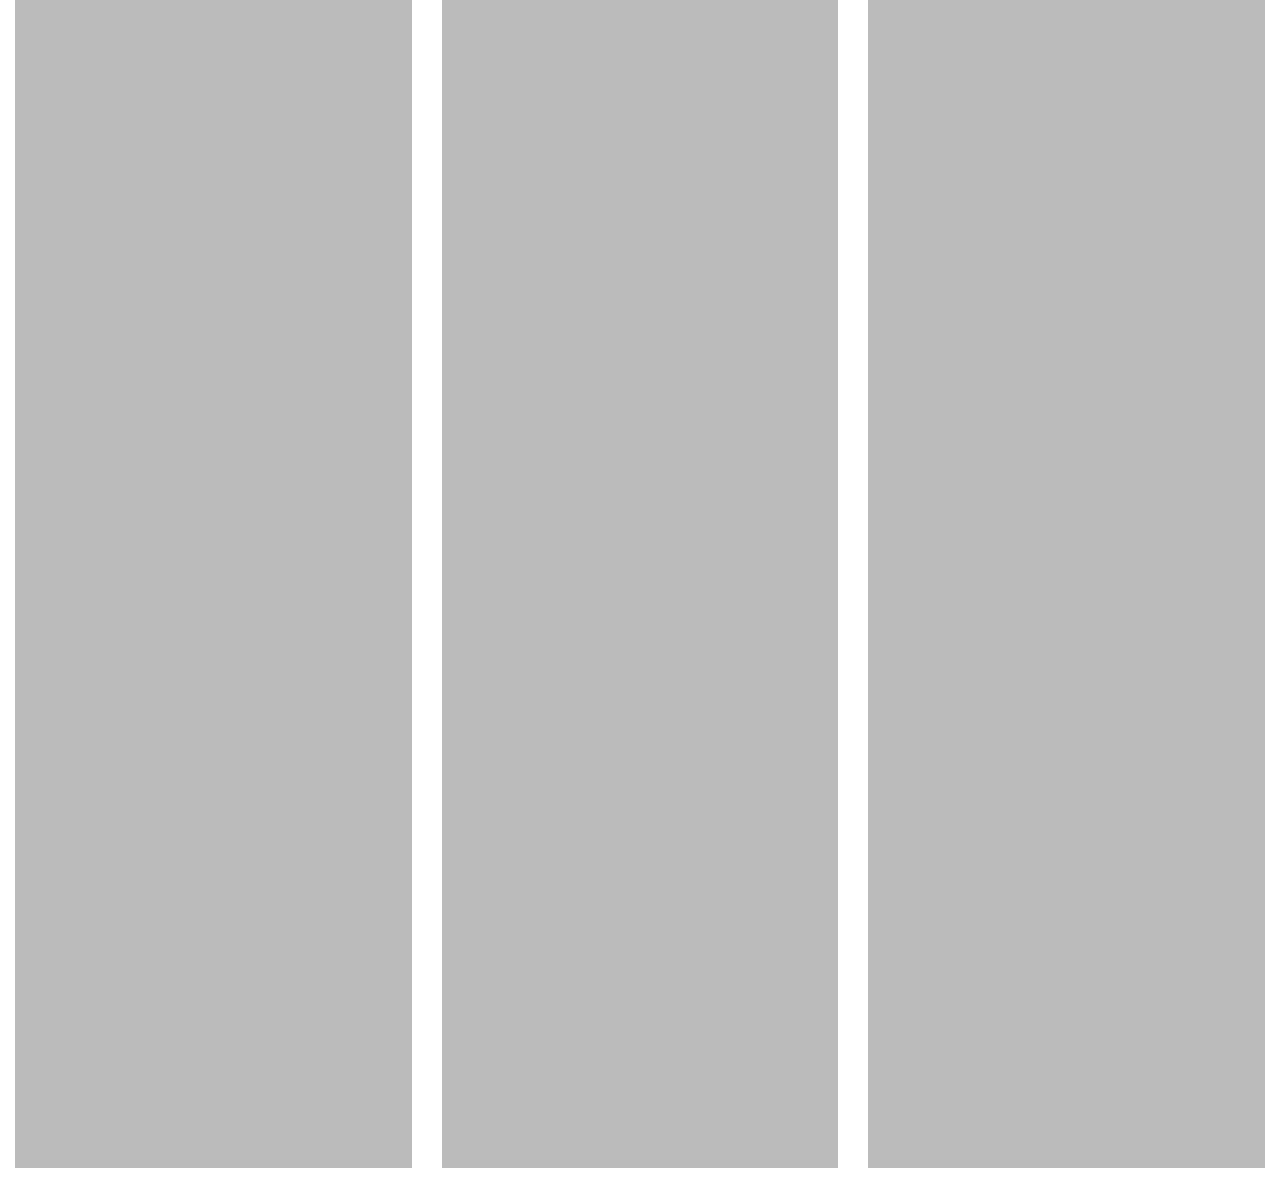
==== commit 7633a619: "Assignment complete! Now awaiting review and grading..." ====
--- a/mod3_solution/index.html
+++ b/mod3_solution/index.html
@@ -37,13 +37,13 @@
   	  <div id="collapsable-nav" class="collapse navbar-collapse">
   	  	<ul id="nav-list" class="nav navbar-nav navbar-right visible-xs">
   	  	  <li class="text-center">
-  	  	  	<div>Chicken<hr></div>
+  	  	  	<div><a href="#chicken">Chicken</a><hr></div>
   	  	  </li>
   	  	  <li class="text-center">
-  	  	  	<div>Beef<hr></div>
+  	  	  	<div><a href="#beef">Beef</a><hr></div>
   	  	  </li>
   	  	  <li class="text-center">
-  	  	    <div>Sushi</div>
+  	  	    <div><a href="#sushi">Sushi</a></div>
   	  	  </li>
   	  	</ul>
   	  </div><!-- #collapsable-nav -->
@@ -53,7 +53,7 @@
 
   <h1 class="text-center">Our Menu</h1>
 
-  <div id="main-content" class="container">
+  <!-- <div id="main-content" class="container">
   	<div class="col-xs-12 col-sm-12 col-md-12">
   	  <h2 class="text-center">Chicken</h2>
   	  <div>
@@ -83,7 +83,324 @@
 	  	proident, sunt in culpa qui officia deserunt mollit anim id est laborum.	
   	  </div>
   	</div>
-  </div>
+  </div> Graded pt. 11 solution -->
+
+  <div id="main-content" class="container-fluid">
+  	<div id="page-sections" class="row">
+	  	<div class="col-xs-12 col-sm-6 col-md-4">
+	  		<div id="chicken" class="single-section">
+		  	  <h3 class="text-center">Chicken</h3>
+		  	  <div>
+		  		Lorem ipsum dolor sit amet, consectetur adipisicing elit, sed do eiusmod
+			  	tempor incididunt ut labore et dolore magna aliqua. Ut enim ad minim veniam,
+			  	quis nostrud exercitation ullamco laboris nisi ut aliquip ex ea commodo
+			  	consequat. Duis aute irure dolor in reprehenderit in voluptate velit esse
+			  	cillum dolore eu fugiat nulla pariatur. Excepteur sint occaecat cupidatat non
+			  	proident, sunt in culpa qui officia deserunt mollit anim id est laborum. 
+			  	Lorem ipsum dolor sit amet, consectetur adipisicing elit, sed do eiusmod
+			  	tempor incididunt ut labore et dolore magna aliqua. Ut enim ad minim veniam,
+			  	quis nostrud exercitation ullamco laboris nisi ut aliquip ex ea commodo
+			  	consequat. Duis aute irure dolor in reprehenderit in voluptate velit esse
+			  	cillum dolore eu fugiat nulla pariatur. Excepteur sint occaecat cupidatat non
+			  	proident, sunt in culpa qui officia deserunt mollit anim id est laborum.
+			  	Lorem ipsum dolor sit amet, consectetur adipisicing elit, sed do eiusmod
+			  	tempor incididunt ut labore et dolore magna aliqua. Ut enim ad minim veniam,
+			  	quis nostrud exercitation ullamco laboris nisi ut aliquip ex ea commodo
+			  	consequat. Duis aute irure dolor in reprehenderit in voluptate velit esse
+			  	cillum dolore eu fugiat nulla pariatur. Excepteur sint occaecat cupidatat non
+			  	proident, sunt in culpa qui officia deserunt mollit anim id est laborum.
+			  	Lorem ipsum dolor sit amet, consectetur adipisicing elit, sed do eiusmod
+			  	tempor incididunt ut labore et dolore magna aliqua. Ut enim ad minim veniam,
+			  	quis nostrud exercitation ullamco laboris nisi ut aliquip ex ea commodo
+			  	consequat. Duis aute irure dolor in reprehenderit in voluptate velit esse
+			  	cillum dolore eu fugiat nulla pariatur. Excepteur sint occaecat cupidatat non
+			  	proident, sunt in culpa qui officia deserunt mollit anim id est laborum.
+			  	Lorem ipsum dolor sit amet, consectetur adipisicing elit, sed do eiusmod
+			  	tempor incididunt ut labore et dolore magna aliqua. Ut enim ad minim veniam,
+			  	quis nostrud exercitation ullamco laboris nisi ut aliquip ex ea commodo
+			  	consequat. Duis aute irure dolor in reprehenderit in voluptate velit esse
+			  	cillum dolore eu fugiat nulla pariatur. Excepteur sint occaecat cupidatat non
+			  	proident, sunt in culpa qui officia deserunt mollit anim id est laborum. 
+			  	Lorem ipsum dolor sit amet, consectetur adipisicing elit, sed do eiusmod
+			  	tempor incididunt ut labore et dolore magna aliqua. Ut enim ad minim veniam,
+			  	quis nostrud exercitation ullamco laboris nisi ut aliquip ex ea commodo
+			  	consequat. Duis aute irure dolor in reprehenderit in voluptate velit esse
+			  	cillum dolore eu fugiat nulla pariatur. Excepteur sint occaecat cupidatat non
+			  	proident, sunt in culpa qui officia deserunt mollit anim id est laborum.
+			  	Lorem ipsum dolor sit amet, consectetur adipisicing elit, sed do eiusmod
+			  	tempor incididunt ut labore et dolore magna aliqua. Ut enim ad minim veniam,
+			  	quis nostrud exercitation ullamco laboris nisi ut aliquip ex ea commodo
+			  	consequat. Duis aute irure dolor in reprehenderit in voluptate velit esse
+			  	cillum dolore eu fugiat nulla pariatur. Excepteur sint occaecat cupidatat non
+			  	proident, sunt in culpa qui officia deserunt mollit anim id est laborum.
+			  	Lorem ipsum dolor sit amet, consectetur adipisicing elit, sed do eiusmod
+			  	tempor incididunt ut labore et dolore magna aliqua. Ut enim ad minim veniam,
+			  	quis nostrud exercitation ullamco laboris nisi ut aliquip ex ea commodo
+			  	consequat. Duis aute irure dolor in reprehenderit in voluptate velit esse
+			  	cillum dolore eu fugiat nulla pariatur. Excepteur sint occaecat cupidatat non
+			  	proident, sunt in culpa qui officia deserunt mollit anim id est laborum.
+			  	Lorem ipsum dolor sit amet, consectetur adipisicing elit, sed do eiusmod
+			  	tempor incididunt ut labore et dolore magna aliqua. Ut enim ad minim veniam,
+			  	quis nostrud exercitation ullamco laboris nisi ut aliquip ex ea commodo
+			  	consequat. Duis aute irure dolor in reprehenderit in voluptate velit esse
+			  	cillum dolore eu fugiat nulla pariatur. Excepteur sint occaecat cupidatat non
+			  	proident, sunt in culpa qui officia deserunt mollit anim id est laborum. 
+			  	Lorem ipsum dolor sit amet, consectetur adipisicing elit, sed do eiusmod
+			  	tempor incididunt ut labore et dolore magna aliqua. Ut enim ad minim veniam,
+			  	quis nostrud exercitation ullamco laboris nisi ut aliquip ex ea commodo
+			  	consequat. Duis aute irure dolor in reprehenderit in voluptate velit esse
+			  	cillum dolore eu fugiat nulla pariatur. Excepteur sint occaecat cupidatat non
+			  	proident, sunt in culpa qui officia deserunt mollit anim id est laborum.
+			  	Lorem ipsum dolor sit amet, consectetur adipisicing elit, sed do eiusmod
+			  	tempor incididunt ut labore et dolore magna aliqua. Ut enim ad minim veniam,
+			  	quis nostrud exercitation ullamco laboris nisi ut aliquip ex ea commodo
+			  	consequat. Duis aute irure dolor in reprehenderit in voluptate velit esse
+			  	cillum dolore eu fugiat nulla pariatur. Excepteur sint occaecat cupidatat non
+			  	proident, sunt in culpa qui officia deserunt mollit anim id est laborum.
+			  	Lorem ipsum dolor sit amet, consectetur adipisicing elit, sed do eiusmod
+			  	tempor incididunt ut labore et dolore magna aliqua. Ut enim ad minim veniam,
+			  	quis nostrud exercitation ullamco laboris nisi ut aliquip ex ea commodo
+			  	consequat. Duis aute irure dolor in reprehenderit in voluptate velit esse
+			  	cillum dolore eu fugiat nulla pariatur. Excepteur sint occaecat cupidatat non
+			  	proident, sunt in culpa qui officia deserunt mollit anim id est laborum.
+			  	Lorem ipsum dolor sit amet, consectetur adipisicing elit, sed do eiusmod
+			  	tempor incididunt ut labore et dolore magna aliqua. Ut enim ad minim veniam,
+			  	quis nostrud exercitation ullamco laboris nisi ut aliquip ex ea commodo
+			  	consequat. Duis aute irure dolor in reprehenderit in voluptate velit esse
+			  	cillum dolore eu fugiat nulla pariatur. Excepteur sint occaecat cupidatat non
+			  	proident, sunt in culpa qui officia deserunt mollit anim id est laborum. 
+			  	Lorem ipsum dolor sit amet, consectetur adipisicing elit, sed do eiusmod
+			  	tempor incididunt ut labore et dolore magna aliqua. Ut enim ad minim veniam,
+			  	quis nostrud exercitation ullamco laboris nisi ut aliquip ex ea commodo
+			  	consequat. Duis aute irure dolor in reprehenderit in voluptate velit esse
+			  	cillum dolore eu fugiat nulla pariatur. Excepteur sint occaecat cupidatat non
+			  	proident, sunt in culpa qui officia deserunt mollit anim id est laborum.
+			  	Lorem ipsum dolor sit amet, consectetur adipisicing elit, sed do eiusmod
+			  	tempor incididunt ut labore et dolore magna aliqua. Ut enim ad minim veniam,
+			  	quis nostrud exercitation ullamco laboris nisi ut aliquip ex ea commodo
+			  	consequat. Duis aute irure dolor in reprehenderit in voluptate velit esse
+			  	cillum dolore eu fugiat nulla pariatur. Excepteur sint occaecat cupidatat non
+			  	proident, sunt in culpa qui officia deserunt mollit anim id est laborum.
+			  	Lorem ipsum dolor sit amet, consectetur adipisicing elit, sed do eiusmod
+			  	tempor incididunt ut labore et dolore magna aliqua. Ut enim ad minim veniam,
+			  	quis nostrud exercitation ullamco laboris nisi ut aliquip ex ea commodo
+			  	consequat. Duis aute irure dolor in reprehenderit in voluptate velit esse
+			  	cillum dolore eu fugiat nulla pariatur. Excepteur sint occaecat cupidatat non
+			  	proident, sunt in culpa qui officia deserunt mollit anim id est laborum.
+		  	  </div>
+		  	  <p class="text-center">End of Chicken Section <a href="#header-nav">(Back To Top)</a></p>
+	  		</div>
+	  	</div>
+	  	<div class="col-xs-12 col-sm-6 col-md-4">
+	  		<div id="beef" class="single-section">
+		  	  <h3 class="text-center">Beef</h3>
+		  	  <div>
+		  		Lorem ipsum dolor sit amet, consectetur adipisicing elit, sed do eiusmod
+			  	tempor incididunt ut labore et dolore magna aliqua. Ut enim ad minim veniam,
+			  	quis nostrud exercitation ullamco laboris nisi ut aliquip ex ea commodo
+			  	consequat. Duis aute irure dolor in reprehenderit in voluptate velit esse
+			  	cillum dolore eu fugiat nulla pariatur. Excepteur sint occaecat cupidatat non
+			  	proident, sunt in culpa qui officia deserunt mollit anim id est laborum. 
+			  	Lorem ipsum dolor sit amet, consectetur adipisicing elit, sed do eiusmod
+			  	tempor incididunt ut labore et dolore magna aliqua. Ut enim ad minim veniam,
+			  	quis nostrud exercitation ullamco laboris nisi ut aliquip ex ea commodo
+			  	consequat. Duis aute irure dolor in reprehenderit in voluptate velit esse
+			  	cillum dolore eu fugiat nulla pariatur. Excepteur sint occaecat cupidatat non
+			  	proident, sunt in culpa qui officia deserunt mollit anim id est laborum.
+			  	Lorem ipsum dolor sit amet, consectetur adipisicing elit, sed do eiusmod
+			  	tempor incididunt ut labore et dolore magna aliqua. Ut enim ad minim veniam,
+			  	quis nostrud exercitation ullamco laboris nisi ut aliquip ex ea commodo
+			  	consequat. Duis aute irure dolor in reprehenderit in voluptate velit esse
+			  	cillum dolore eu fugiat nulla pariatur. Excepteur sint occaecat cupidatat non
+			  	proident, sunt in culpa qui officia deserunt mollit anim id est laborum.
+			  	Lorem ipsum dolor sit amet, consectetur adipisicing elit, sed do eiusmod
+			  	tempor incididunt ut labore et dolore magna aliqua. Ut enim ad minim veniam,
+			  	quis nostrud exercitation ullamco laboris nisi ut aliquip ex ea commodo
+			  	consequat. Duis aute irure dolor in reprehenderit in voluptate velit esse
+			  	cillum dolore eu fugiat nulla pariatur. Excepteur sint occaecat cupidatat non
+			  	proident, sunt in culpa qui officia deserunt mollit anim id est laborum.
+			  	Lorem ipsum dolor sit amet, consectetur adipisicing elit, sed do eiusmod
+			  	tempor incididunt ut labore et dolore magna aliqua. Ut enim ad minim veniam,
+			  	quis nostrud exercitation ullamco laboris nisi ut aliquip ex ea commodo
+			  	consequat. Duis aute irure dolor in reprehenderit in voluptate velit esse
+			  	cillum dolore eu fugiat nulla pariatur. Excepteur sint occaecat cupidatat non
+			  	proident, sunt in culpa qui officia deserunt mollit anim id est laborum. 
+			  	Lorem ipsum dolor sit amet, consectetur adipisicing elit, sed do eiusmod
+			  	tempor incididunt ut labore et dolore magna aliqua. Ut enim ad minim veniam,
+			  	quis nostrud exercitation ullamco laboris nisi ut aliquip ex ea commodo
+			  	consequat. Duis aute irure dolor in reprehenderit in voluptate velit esse
+			  	cillum dolore eu fugiat nulla pariatur. Excepteur sint occaecat cupidatat non
+			  	proident, sunt in culpa qui officia deserunt mollit anim id est laborum.
+			  	Lorem ipsum dolor sit amet, consectetur adipisicing elit, sed do eiusmod
+			  	tempor incididunt ut labore et dolore magna aliqua. Ut enim ad minim veniam,
+			  	quis nostrud exercitation ullamco laboris nisi ut aliquip ex ea commodo
+			  	consequat. Duis aute irure dolor in reprehenderit in voluptate velit esse
+			  	cillum dolore eu fugiat nulla pariatur. Excepteur sint occaecat cupidatat non
+			  	proident, sunt in culpa qui officia deserunt mollit anim id est laborum.
+			  	Lorem ipsum dolor sit amet, consectetur adipisicing elit, sed do eiusmod
+			  	tempor incididunt ut labore et dolore magna aliqua. Ut enim ad minim veniam,
+			  	quis nostrud exercitation ullamco laboris nisi ut aliquip ex ea commodo
+			  	consequat. Duis aute irure dolor in reprehenderit in voluptate velit esse
+			  	cillum dolore eu fugiat nulla pariatur. Excepteur sint occaecat cupidatat non
+			  	proident, sunt in culpa qui officia deserunt mollit anim id est laborum.
+			  	Lorem ipsum dolor sit amet, consectetur adipisicing elit, sed do eiusmod
+			  	tempor incididunt ut labore et dolore magna aliqua. Ut enim ad minim veniam,
+			  	quis nostrud exercitation ullamco laboris nisi ut aliquip ex ea commodo
+			  	consequat. Duis aute irure dolor in reprehenderit in voluptate velit esse
+			  	cillum dolore eu fugiat nulla pariatur. Excepteur sint occaecat cupidatat non
+			  	proident, sunt in culpa qui officia deserunt mollit anim id est laborum. 
+			  	Lorem ipsum dolor sit amet, consectetur adipisicing elit, sed do eiusmod
+			  	tempor incididunt ut labore et dolore magna aliqua. Ut enim ad minim veniam,
+			  	quis nostrud exercitation ullamco laboris nisi ut aliquip ex ea commodo
+			  	consequat. Duis aute irure dolor in reprehenderit in voluptate velit esse
+			  	cillum dolore eu fugiat nulla pariatur. Excepteur sint occaecat cupidatat non
+			  	proident, sunt in culpa qui officia deserunt mollit anim id est laborum.
+			  	Lorem ipsum dolor sit amet, consectetur adipisicing elit, sed do eiusmod
+			  	tempor incididunt ut labore et dolore magna aliqua. Ut enim ad minim veniam,
+			  	quis nostrud exercitation ullamco laboris nisi ut aliquip ex ea commodo
+			  	consequat. Duis aute irure dolor in reprehenderit in voluptate velit esse
+			  	cillum dolore eu fugiat nulla pariatur. Excepteur sint occaecat cupidatat non
+			  	proident, sunt in culpa qui officia deserunt mollit anim id est laborum.
+			  	Lorem ipsum dolor sit amet, consectetur adipisicing elit, sed do eiusmod
+			  	tempor incididunt ut labore et dolore magna aliqua. Ut enim ad minim veniam,
+			  	quis nostrud exercitation ullamco laboris nisi ut aliquip ex ea commodo
+			  	consequat. Duis aute irure dolor in reprehenderit in voluptate velit esse
+			  	cillum dolore eu fugiat nulla pariatur. Excepteur sint occaecat cupidatat non
+			  	proident, sunt in culpa qui officia deserunt mollit anim id est laborum.
+			  	Lorem ipsum dolor sit amet, consectetur adipisicing elit, sed do eiusmod
+			  	tempor incididunt ut labore et dolore magna aliqua. Ut enim ad minim veniam,
+			  	quis nostrud exercitation ullamco laboris nisi ut aliquip ex ea commodo
+			  	consequat. Duis aute irure dolor in reprehenderit in voluptate velit esse
+			  	cillum dolore eu fugiat nulla pariatur. Excepteur sint occaecat cupidatat non
+			  	proident, sunt in culpa qui officia deserunt mollit anim id est laborum. 
+			  	Lorem ipsum dolor sit amet, consectetur adipisicing elit, sed do eiusmod
+			  	tempor incididunt ut labore et dolore magna aliqua. Ut enim ad minim veniam,
+			  	quis nostrud exercitation ullamco laboris nisi ut aliquip ex ea commodo
+			  	consequat. Duis aute irure dolor in reprehenderit in voluptate velit esse
+			  	cillum dolore eu fugiat nulla pariatur. Excepteur sint occaecat cupidatat non
+			  	proident, sunt in culpa qui officia deserunt mollit anim id est laborum.
+			  	Lorem ipsum dolor sit amet, consectetur adipisicing elit, sed do eiusmod
+			  	tempor incididunt ut labore et dolore magna aliqua. Ut enim ad minim veniam,
+			  	quis nostrud exercitation ullamco laboris nisi ut aliquip ex ea commodo
+			  	consequat. Duis aute irure dolor in reprehenderit in voluptate velit esse
+			  	cillum dolore eu fugiat nulla pariatur. Excepteur sint occaecat cupidatat non
+			  	proident, sunt in culpa qui officia deserunt mollit anim id est laborum.
+			  	Lorem ipsum dolor sit amet, consectetur adipisicing elit, sed do eiusmod
+			  	tempor incididunt ut labore et dolore magna aliqua. Ut enim ad minim veniam,
+			  	quis nostrud exercitation ullamco laboris nisi ut aliquip ex ea commodo
+			  	consequat. Duis aute irure dolor in reprehenderit in voluptate velit esse
+			  	cillum dolore eu fugiat nulla pariatur. Excepteur sint occaecat cupidatat non
+			  	proident, sunt in culpa qui officia deserunt mollit anim id est laborum.	
+		  	  </div>
+		  	  <p class="text-center">End of Beef Section <a href="#header-nav">(Back To Top)</a></p>
+	  		</div>
+	  	</div>
+	  	<div class="col-xs-12 col-sm-12 col-md-4">
+	  		<div id="sushi" class="single-section">
+		  	  <h3 class="text-center">Sushi</h3>
+		  	  <div>
+		  		Lorem ipsum dolor sit amet, consectetur adipisicing elit, sed do eiusmod
+			  	tempor incididunt ut labore et dolore magna aliqua. Ut enim ad minim veniam,
+			  	quis nostrud exercitation ullamco laboris nisi ut aliquip ex ea commodo
+			  	consequat. Duis aute irure dolor in reprehenderit in voluptate velit esse
+			  	cillum dolore eu fugiat nulla pariatur. Excepteur sint occaecat cupidatat non
+			  	proident, sunt in culpa qui officia deserunt mollit anim id est laborum. 
+			  	Lorem ipsum dolor sit amet, consectetur adipisicing elit, sed do eiusmod
+			  	tempor incididunt ut labore et dolore magna aliqua. Ut enim ad minim veniam,
+			  	quis nostrud exercitation ullamco laboris nisi ut aliquip ex ea commodo
+			  	consequat. Duis aute irure dolor in reprehenderit in voluptate velit esse
+			  	cillum dolore eu fugiat nulla pariatur. Excepteur sint occaecat cupidatat non
+			  	proident, sunt in culpa qui officia deserunt mollit anim id est laborum.
+			  	Lorem ipsum dolor sit amet, consectetur adipisicing elit, sed do eiusmod
+			  	tempor incididunt ut labore et dolore magna aliqua. Ut enim ad minim veniam,
+			  	quis nostrud exercitation ullamco laboris nisi ut aliquip ex ea commodo
+			  	consequat. Duis aute irure dolor in reprehenderit in voluptate velit esse
+			  	cillum dolore eu fugiat nulla pariatur. Excepteur sint occaecat cupidatat non
+			  	proident, sunt in culpa qui officia deserunt mollit anim id est laborum.
+			  	Lorem ipsum dolor sit amet, consectetur adipisicing elit, sed do eiusmod
+			  	tempor incididunt ut labore et dolore magna aliqua. Ut enim ad minim veniam,
+			  	quis nostrud exercitation ullamco laboris nisi ut aliquip ex ea commodo
+			  	consequat. Duis aute irure dolor in reprehenderit in voluptate velit esse
+			  	cillum dolore eu fugiat nulla pariatur. Excepteur sint occaecat cupidatat non
+			  	proident, sunt in culpa qui officia deserunt mollit anim id est laborum.
+			  	Lorem ipsum dolor sit amet, consectetur adipisicing elit, sed do eiusmod
+			  	tempor incididunt ut labore et dolore magna aliqua. Ut enim ad minim veniam,
+			  	quis nostrud exercitation ullamco laboris nisi ut aliquip ex ea commodo
+			  	consequat. Duis aute irure dolor in reprehenderit in voluptate velit esse
+			  	cillum dolore eu fugiat nulla pariatur. Excepteur sint occaecat cupidatat non
+			  	proident, sunt in culpa qui officia deserunt mollit anim id est laborum. 
+			  	Lorem ipsum dolor sit amet, consectetur adipisicing elit, sed do eiusmod
+			  	tempor incididunt ut labore et dolore magna aliqua. Ut enim ad minim veniam,
+			  	quis nostrud exercitation ullamco laboris nisi ut aliquip ex ea commodo
+			  	consequat. Duis aute irure dolor in reprehenderit in voluptate velit esse
+			  	cillum dolore eu fugiat nulla pariatur. Excepteur sint occaecat cupidatat non
+			  	proident, sunt in culpa qui officia deserunt mollit anim id est laborum.
+			  	Lorem ipsum dolor sit amet, consectetur adipisicing elit, sed do eiusmod
+			  	tempor incididunt ut labore et dolore magna aliqua. Ut enim ad minim veniam,
+			  	quis nostrud exercitation ullamco laboris nisi ut aliquip ex ea commodo
+			  	consequat. Duis aute irure dolor in reprehenderit in voluptate velit esse
+			  	cillum dolore eu fugiat nulla pariatur. Excepteur sint occaecat cupidatat non
+			  	proident, sunt in culpa qui officia deserunt mollit anim id est laborum.
+			  	Lorem ipsum dolor sit amet, consectetur adipisicing elit, sed do eiusmod
+			  	tempor incididunt ut labore et dolore magna aliqua. Ut enim ad minim veniam,
+			  	quis nostrud exercitation ullamco laboris nisi ut aliquip ex ea commodo
+			  	consequat. Duis aute irure dolor in reprehenderit in voluptate velit esse
+			  	cillum dolore eu fugiat nulla pariatur. Excepteur sint occaecat cupidatat non
+			  	proident, sunt in culpa qui officia deserunt mollit anim id est laborum.
+			  	Lorem ipsum dolor sit amet, consectetur adipisicing elit, sed do eiusmod
+			  	tempor incididunt ut labore et dolore magna aliqua. Ut enim ad minim veniam,
+			  	quis nostrud exercitation ullamco laboris nisi ut aliquip ex ea commodo
+			  	consequat. Duis aute irure dolor in reprehenderit in voluptate velit esse
+			  	cillum dolore eu fugiat nulla pariatur. Excepteur sint occaecat cupidatat non
+			  	proident, sunt in culpa qui officia deserunt mollit anim id est laborum. 
+			  	Lorem ipsum dolor sit amet, consectetur adipisicing elit, sed do eiusmod
+			  	tempor incididunt ut labore et dolore magna aliqua. Ut enim ad minim veniam,
+			  	quis nostrud exercitation ullamco laboris nisi ut aliquip ex ea commodo
+			  	consequat. Duis aute irure dolor in reprehenderit in voluptate velit esse
+			  	cillum dolore eu fugiat nulla pariatur. Excepteur sint occaecat cupidatat non
+			  	proident, sunt in culpa qui officia deserunt mollit anim id est laborum.
+			  	Lorem ipsum dolor sit amet, consectetur adipisicing elit, sed do eiusmod
+			  	tempor incididunt ut labore et dolore magna aliqua. Ut enim ad minim veniam,
+			  	quis nostrud exercitation ullamco laboris nisi ut aliquip ex ea commodo
+			  	consequat. Duis aute irure dolor in reprehenderit in voluptate velit esse
+			  	cillum dolore eu fugiat nulla pariatur. Excepteur sint occaecat cupidatat non
+			  	proident, sunt in culpa qui officia deserunt mollit anim id est laborum.
+			  	Lorem ipsum dolor sit amet, consectetur adipisicing elit, sed do eiusmod
+			  	tempor incididunt ut labore et dolore magna aliqua. Ut enim ad minim veniam,
+			  	quis nostrud exercitation ullamco laboris nisi ut aliquip ex ea commodo
+			  	consequat. Duis aute irure dolor in reprehenderit in voluptate velit esse
+			  	cillum dolore eu fugiat nulla pariatur. Excepteur sint occaecat cupidatat non
+			  	proident, sunt in culpa qui officia deserunt mollit anim id est laborum.
+			  	Lorem ipsum dolor sit amet, consectetur adipisicing elit, sed do eiusmod
+			  	tempor incididunt ut labore et dolore magna aliqua. Ut enim ad minim veniam,
+			  	quis nostrud exercitation ullamco laboris nisi ut aliquip ex ea commodo
+			  	consequat. Duis aute irure dolor in reprehenderit in voluptate velit esse
+			  	cillum dolore eu fugiat nulla pariatur. Excepteur sint occaecat cupidatat non
+			  	proident, sunt in culpa qui officia deserunt mollit anim id est laborum. 
+			  	Lorem ipsum dolor sit amet, consectetur adipisicing elit, sed do eiusmod
+			  	tempor incididunt ut labore et dolore magna aliqua. Ut enim ad minim veniam,
+			  	quis nostrud exercitation ullamco laboris nisi ut aliquip ex ea commodo
+			  	consequat. Duis aute irure dolor in reprehenderit in voluptate velit esse
+			  	cillum dolore eu fugiat nulla pariatur. Excepteur sint occaecat cupidatat non
+			  	proident, sunt in culpa qui officia deserunt mollit anim id est laborum.
+			  	Lorem ipsum dolor sit amet, consectetur adipisicing elit, sed do eiusmod
+			  	tempor incididunt ut labore et dolore magna aliqua. Ut enim ad minim veniam,
+			  	quis nostrud exercitation ullamco laboris nisi ut aliquip ex ea commodo
+			  	consequat. Duis aute irure dolor in reprehenderit in voluptate velit esse
+			  	cillum dolore eu fugiat nulla pariatur. Excepteur sint occaecat cupidatat non
+			  	proident, sunt in culpa qui officia deserunt mollit anim id est laborum.
+			  	Lorem ipsum dolor sit amet, consectetur adipisicing elit, sed do eiusmod
+			  	tempor incididunt ut labore et dolore magna aliqua. Ut enim ad minim veniam,
+			  	quis nostrud exercitation ullamco laboris nisi ut aliquip ex ea commodo
+			  	consequat. Duis aute irure dolor in reprehenderit in voluptate velit esse
+			  	cillum dolore eu fugiat nulla pariatur. Excepteur sint occaecat cupidatat non
+			  	proident, sunt in culpa qui officia deserunt mollit anim id est laborum.	
+		  	  </div>
+		  	  <p class="text-center">End of Sushi Section <a href="#header-nav">(Back To Top)</a></p>
+	  		</div>
+	  	</div>
+	  </div><!-- page-sections-->
+  </div><!-- main-content-->
 
   <!-- jQuery (Bootstrap JS plugins depend on it) -->
   <script src="js/jquery-1.11.3.min.js"></script>
--- a/mod3_solution/css/styles.css
+++ b/mod3_solution/css/styles.css
@@ -2,18 +2,40 @@
 
 }
 
-h1, h2 {
+h1, h3 {
   margin-bottom: 1em;
 }
 
-.navbar-default {
-  border-color: black;
+.navbar-brand a {
+	color: #ddd;
 }
 
+.navbar-brand a:hover,
+.navbar-brand a:focus {
+	color: #fff;
+}
+
+.single-section {
+  background-color: #BBBBBB;
+  border: black;
+  height: 9001px;
+  margin: 0 auto 15px;
+}
+
+.single-section > p {
+  margin-top: 15px;
+}
+
+
 #header-nav {
-  background-color: black;
+  background-color: #666666;
   border-radius: 0;
   border: 0;
+}
+
+#collapsable-nav {
+  border: 1px solid black;
+  border-bottom: 0;
 }
 
 #nav-list {
@@ -33,8 +55,10 @@
   border-top: 1px solid black;
 }
 
-#main-content {
-  background-color: #BBBBBB;
-  border-color: black;
-  height: 9001px;
+@media (max-width: 767px) {
+  
+  #header-nav {
+    border-bottom: 1px solid black;
+  }
+
 }
